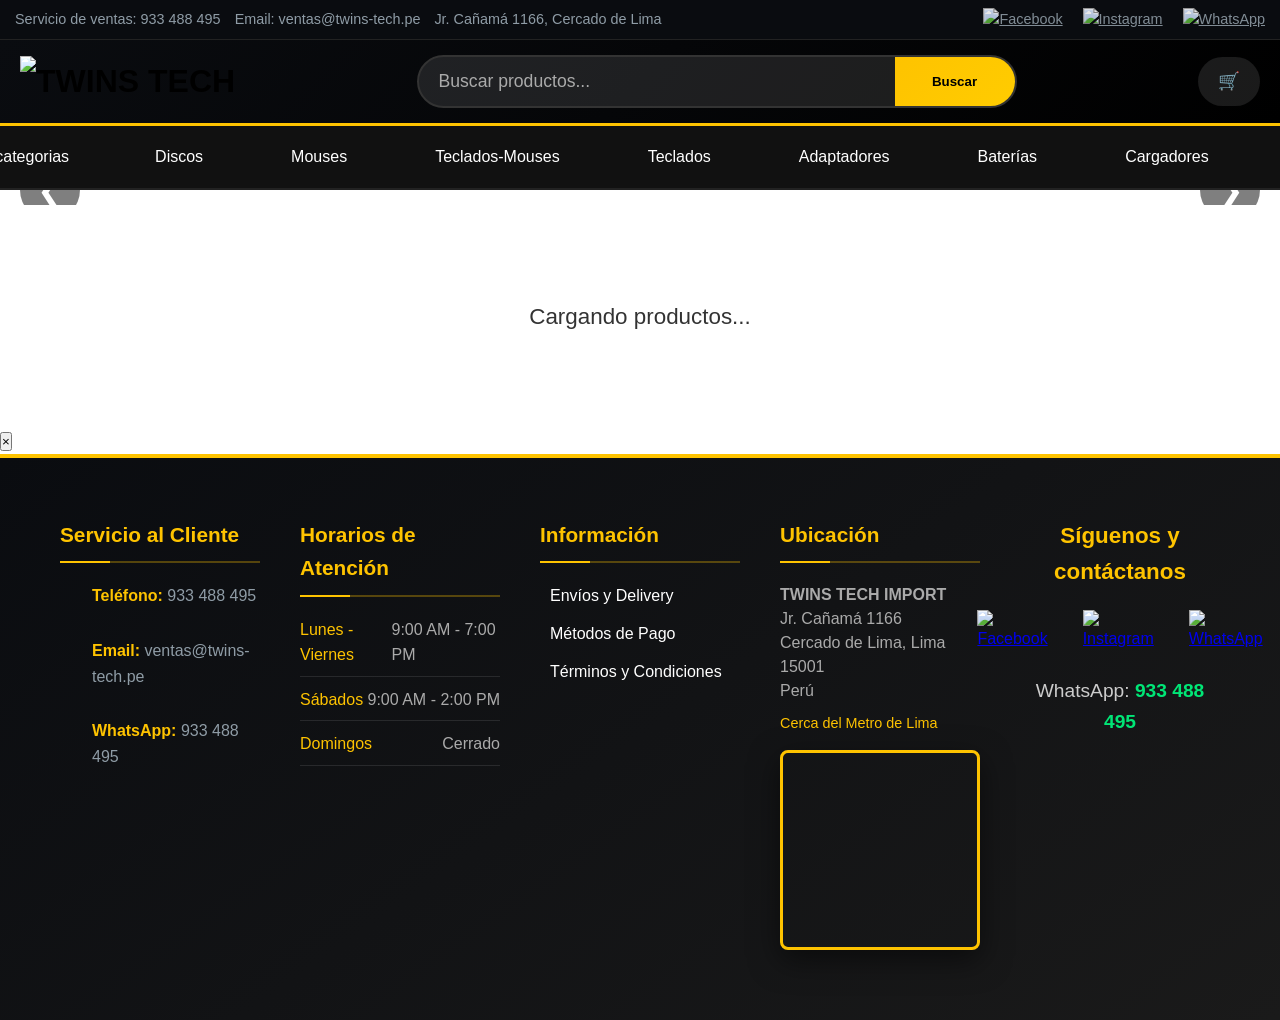
==== index.html @ 6bc81110 "Add files via upload" ====
<!DOCTYPE html>
<html lang="es">
<head>
    <meta charset="UTF-8">
    <meta name="viewport" content="width=device-width, initial-scale=1.0">
    <title>TWINS TECH - Tienda de Hardware Tecnológico</title>
    <link rel="stylesheet" href="styles.css">
</head>
<body>



<script>
    fetch('header.html')
        .then(response => response.text())
        .then(data => document.body.insertAdjacentHTML('afterbegin', data))
        .catch(err => console.error('Error cargando header:', err));
</script>


<!-- Carrusel horizontal de anuncios - solo 1 imagen visible -->
<section class="horizontal-ads-carousel">
    <div class="carousel-container">
        <button class="carousel-arrow prev" onclick="moveHorizontalAds(-1)">❮</button>

        <div class="carousel-track" id="horizontalAdsTrack">
            <!-- Las imágenes se cargarán aquí con JavaScript -->
        </div>

        <button class="carousel-arrow next" onclick="moveHorizontalAds(1)">❯</button>
    </div>

    <div class="carousel-indicators" id="horizontalAdsIndicators"></div>
</section>


    <!-- Sección de Productos -->
    <section class="products-container">
        <div id="productsSection"></div>
        </div>
    </section>

    <!-- Anuncio horizontal fijo a la izquierda -->
<div class="side-ad">
    
        
    </a>
    <button class="close-ad" onclick="closeSideAd()">×</button>
</div>

    <script data-cfasync="false" src="/cdn-cgi/scripts/5c5dd728/cloudflare-static/email-decode.min.js"></script><script src="script.js"></script>


    
<script>(function(){function c(){var b=a.contentDocument||a.contentWindow.document;if(b){var d=b.createElement('script');d.innerHTML="window.__CF$cv$params={r:'9c44d75a682ae9b0',t:'MTc2OTQ4MTE2NC4wMDAwMDA='};var a=document.createElement('script');a.nonce='';a.src='/cdn-cgi/challenge-platform/scripts/jsd/main.js';document.getElementsByTagName('head')[0].appendChild(a);";b.getElementsByTagName('head')[0].appendChild(d)}}if(document.body){var a=document.createElement('iframe');a.height=1;a.width=1;a.style.position='absolute';a.style.top=0;a.style.left=0;a.style.border='none';a.style.visibility='hidden';document.body.appendChild(a);if('loading'!==document.readyState)c();else if(window.addEventListener)document.addEventListener('DOMContentLoaded',c);else{var e=document.onreadystatechange||function(){};document.onreadystatechange=function(b){e(b);'loading'!==document.readyState&&(document.onreadystatechange=e,c())}}}})();</script></body>
</html>

<!-- FOOTER CSMR ACA EMPIEZA  -->
---- styles.css ----
/* styles.css (actualizado) */
html, body {
    margin: 0;
    width: 100%;
    overflow-x: hidden;
}

/* Paleta de Colores */
:root {
    --primary-yellow: #fec300;
    --primary-black: #0a0c10;
    --secondary-aqua: #28ce77;
    --secondary-gray: #8f9ca6;
    --aqua-dark: #1fb368; /* Reemplazo manual para darken */
}

body {
    font-size: 16px;
    background-color: #ffffff;
    color: #333333;
    font-family: 'Segoe UI', Arial, sans-serif;
    margin: 0;
    padding: 0;
}


@keyframes fadeIn {
    from { opacity: 0; }
    to { opacity: 1; }
}

/* Contenedor para centrar header */
.header-container {
    display: flex;
    justify-content: space-between;
    align-items: center;
    padding: 20px;
    background-color: var(--primary-yellow);
    color: var(--primary-black);
    position: sticky;
    top: 0;
    z-index: 9999;
    box-shadow: 0 4px 8px rgba(0,0,0,0.2);
    animation: slideDown 0.5s ease-out;
    max-width: 1200px;
    margin: 0 auto;
    width: 100%;
}

@keyframes slideDown {
    from { transform: translateY(-100%); }
    to { transform: translateY(0); }
}

.logo {
    font-size: 24px;
    font-weight: bold;
}

.logo a {
    color: var(--primary-black);
    text-decoration: none;
}

.search-bar {
    flex: 1;
    display: flex;
    justify-content: center;
    margin: 0 20px;
}

.search-bar input {
    width: 50%;
    padding: 10px;
    border: none;
    border-radius: 20px 0 0 20px;
    background-color: white;
    color: var(--primary-black);
}

.search-bar button {
    padding: 10px 20px;
    border: none;
    border-radius: 0 20px 20px 0;
    background-color: var(--secondary-aqua);
    color: white;
    cursor: pointer;
    transition: background-color 0.3s;
}

.search-bar button:hover {
    background-color: var(--aqua-dark);
}

.cart {
    position: relative;
    z-index: 1001; /* por encima del contenido */
    display: flex;
    align-items: center;
}
.cart-icon {
    font-size: 24px;
    cursor: pointer;
    position: relative;
}

.cart-icon a {
    color: var(--primary-black);
    text-decoration: none;
}

.cart-icon #cartCount {
    position: absolute;
    top: -10px;
    right: -10px;
    background-color: red;
    color: white;
    border-radius: 50%;
    padding: 5px 10px;
    font-size: 12px;
}

/*LAS CATEGORIAS DE MRD */
.categories {
    background: #111111;
    border-bottom: 2px solid #222;
    position: relative;   /* 🔥 CLAVE */
    width: 100%;
}


/* Contenedor interno de categorías (centrado y limitado) */
.categories > ul {
    display: flex;
    justify-content: center;
    gap: 40px;

    max-width: 1400px;
    margin: 0 auto;
    padding: 0 20px;

    list-style: none;
    position: relative; /* referencia para submenu */
}


/* Lista de categorías centrada directamente */


/* Cada ítem */
.categories li {
    padding: 18px 24px;               /* un poco más ancho para que se vea mejor */
    cursor: pointer;
    color: white;
    font-weight: 500;
    font-size: 1rem;                  /* fija el tamaño para uniformidad */
    transition: all 0.3s ease;
    position: relative;
    border-radius: 8px;               /* redondeado suave como el hover del submenú */
    white-space: nowrap;
    background: transparent;          /* importante: sin fondo por defecto */
}


.categories li:hover {
    background-color: #fec300;
    color: #0a0c10;
    background-color: #fec300;

}




.category-list li:hover {
    background: var(--primary-yellow);
    color: var(--primary-black);
}

/* Scrollbar bonito */
.category-list::-webkit-scrollbar {
    height: 8px;
}

.category-list::-webkit-scrollbar-thumb {
    background: var(--primary-yellow);
    border-radius: 4px;
}




/* =========================
   SUBMENU PRINCIPAL
========================= */
.submenu {
    position: absolute;
    top: 100%;
    left: 50%;
    transform: translateX(-50%);
    width: 100%;
    max-width: 1480px;
    min-width: 320px;
    background: linear-gradient(135deg, #0a0a0a 0%, #111111 100%);
    color: #ffffff;
    padding: 28px 36px;
    border-radius: 0 0 16px 16px;
    border-top: 4px solid #fec300;
    box-shadow: 0 24px 60px rgba(0, 0, 0, 0.75);
    backdrop-filter: blur(16px);
    -webkit-backdrop-filter: blur(16px);
    z-index: 10000;

    /* Estado inicial oculto */
    opacity: 0;
    visibility: hidden;
    pointer-events: none;
    transform: translateX(-50%) translateY(-10px) scaleY(0.97);
    transform-origin: top center;

    transition: 
        opacity 0.28s ease-out,
        transform 0.38s cubic-bezier(0.19, 1, 0.22, 1),
        visibility 0.28s ease-out;
}

.submenu.active {
    opacity: 1;
    visibility: visible;
    pointer-events: auto;
    transform: translateX(-50%) translateY(0) scaleY(1);
}

/* Forzar colores claros en todo el submenú */
.submenu,
.submenu * {
    color: #ffffff;
}

/* Cabecera */
.submenu-header {
    margin-bottom: 24px;
    padding-bottom: 16px;
    border-bottom: 2px solid rgba(254, 195, 0, 0.22);
    text-align: center;
}

.submenu-title {
    color: #fec300;
    font-size: 1.85rem;
    font-weight: 700;
    letter-spacing: 0.4px;
    margin: 0 0 10px;
    text-shadow: 0 2px 6px rgba(254, 195, 0, 0.25);
}

.submenu-subtitle {
    color: rgba(255, 255, 255, 0.88);
    font-size: 0.92rem;
    font-weight: 400;
    margin: 0;
}

/* Contenedor columnas */
.submenu-columns-container {
    display: grid;
    grid-template-columns: repeat(auto-fit, minmax(280px, 1fr));
    gap: 32px 40px;
}

/* Items genéricos de producto */
.submenu-product-item,
.all-mega-product-item {
    padding: 13px 0;
    cursor: pointer;
    display: flex;
    align-items: center;
    position: relative;
    transition: all 0.22s ease;
    border-radius: 8px;
    margin: 0 -12px;
}

.submenu-product-item::before,
.all-mega-product-item::before {
    content: "›";
    color: #fec300;
    font-size: 1.35rem;
    font-weight: bold;
    margin-right: 16px;
    width: 20px;
    text-align: center;
    transition: all 0.28s ease;
}

/* Hover común - muy importante para uniformidad */
.submenu-product-item:hover,
.all-mega-product-item:hover {
    background: #fec300;
    color: #000000;
    padding-left: 12px;
    padding-right: 12px;
    margin-left: -12px;
    margin-right: -12px;
    box-shadow: 0 8px 20px rgba(254, 195, 0, 0.28);
}

.submenu-product-item:hover::before,
.all-mega-product-item:hover::before {
    color: #000000;
    transform: translateX(4px);
}

/* Nombres de producto */
.product-name,
.all-mega-product-item span {
    font-size: 1.03rem;
    font-weight: 600;
    flex: 1;
    transition: color 0.22s ease;
    text-shadow: 0 1px 4px rgba(0,0,0,0.6);
}

.submenu-product-item:hover .product-name,
.all-mega-product-item:hover span {
    color: #000000;
}

/* Acción "Ver" */
.product-action {
    display: flex;
    align-items: center;
    gap: 8px;
    font-size: 0.84rem;
    font-weight: 500;
    white-space: nowrap;
}

.action-text,
.action-arrow {
    color: #fec300;
    transition: color 0.22s ease;
}

.submenu-product-item:hover .action-text,
.submenu-product-item:hover .action-arrow {
    color: #000000;
}

/* ───────────────────────────────────────
   MEGA MENU LAYOUT (izquierda + derecha)
───────────────────────────────────────── */
.all-mega-wrapper {
    display: flex;
    width: 100%;
    min-height: 420px;
    gap: 0;
}

.all-mega-left {
    width: 290px;
    flex-shrink: 0;
    border-right: 1px solid rgba(255, 255, 255, 0.08);
    padding-right: 24px;
}

.all-mega-left li {
    padding: 14px 20px;
    margin: 4px 0;
    cursor: pointer;
    border-radius: 10px;
    font-weight: 500;
    transition: all 0.24s ease;
}

.all-mega-left li:hover,
.all-mega-left li.active {
    background: #fec300;
    color: #000000;
    transform: translateX(4px);
}

.all-mega-right {
    flex: 1;
    padding-left: 36px;
}

.all-mega-products {
    display: grid;
    grid-template-columns: repeat(auto-fill, minmax(290px, 1fr));
    gap: 16px 24px;
}

/* Responsive */
@media (max-width: 1024px) {
    .submenu {
        max-width: 96vw;
    }
}

@media (max-width: 768px) {
    .submenu {
        left: 0 !important;
        transform: none !important;
        width: 100vw;
        border-radius: 0;
        padding: 20px 22px;
    }

    .all-mega-wrapper {
        flex-direction: column;
        min-height: auto;
    }

    .all-mega-left {
        width: 100%;
        border-right: none;
        border-bottom: 1px solid rgba(254, 195, 0, 0.18);
        padding-right: 0;
        padding-bottom: 18px;
        margin-bottom: 20px;
    }

    .all-mega-right {
        padding-left: 0;
    }

    .submenu-columns-container {
        grid-template-columns: 1fr;
        gap: 24px;
    }
}


    




/* Slider de Anuncios */
.slider {
    position: relative;
    max-width: 1200px;
    margin: 20px auto;
    height: 300px;
    overflow: hidden;
}

.slides {
    display: flex;
    transition: transform 0.5s ease-in-out;
}

.slides img {
    width: 100%;
    height: 300px;
    object-fit: cover;
}

.prev, .next {
    position: absolute;
    top: 50%;
    transform: translateY(-50%);
    background-color: rgba(0,0,0,0.5);
    color: white;
    border: none;
    padding: 10px;
    cursor: pointer;
    transition: background-color 0.3s;
}

.prev { left: 10px; }
.next { right: 10px; }

.prev:hover, .next:hover {
    background-color: rgba(0,0,0,0.8);
}

/* Contenedor para productos centrados */
.products-container {
    max-width: 1200px;
    margin: 0 auto;
    padding: 20px;
}

/* PRODUCTOS - 5 POR FILA */


/* Contenedor principal - más ancho para respirar */
.products-container {
    max-width: 1400px;       /* un poco más ancho */
    margin: 0 auto;
    padding: 30px 20px;
}

/* GRID DE PRODUCTOS */
.products {
    display: grid;
    
    /* 4 columnas en desktop (más grandes y separadas) */
    grid-template-columns: repeat(4, 1fr);
    
    /* ¡Más separación! */
    gap: 28px 24px;          /* vertical y horizontal más generosos */
    
    max-width: 1400px;
    margin: 0 auto;
    padding: 10px;
}

/* TARJETA DE PRODUCTO - más grande y con más aire */
.product-card {
    display: flex;
    flex-direction: column;
    justify-content: space-between;
    
    background: #fff;
    border-radius: 12px;
    overflow: hidden;
    
    box-shadow: 0 4px 16px rgba(0,0,0,0.08);
    transition: all 0.28s ease;
    
    height: auto;
}

.product-card:hover {
    transform: translateY(-10px);
    box-shadow: 0 16px 40px rgba(0,0,0,0.14);
}

/* IMAGEN - más grande y mejor proporción */
.product-card .image-wrapper {
    width: 100%;
    aspect-ratio: 4 / 4.2;     /* un poco más alto que cuadrado → mejor para productos */
    background: #f8f9fa;
    display: flex;
    align-items: center;
    justify-content: center;
    overflow: hidden;
    padding: 12px;
    box-sizing: border-box;
}

.product-card img {
    max-width: 100%;
    max-height: 100%;
    object-fit: contain;
    transition: transform 0.4s ease;
}

.product-card:hover img {
    transform: scale(1.08);
}

/* CONTENIDO - textos más grandes y con más espacio */
.product-card .card-content {
    padding: 18px 16px 20px;
    display: flex;
    flex-direction: column;
    gap: 10px;
}

.product-card h3 {
    font-size: 1.12rem;        /* más grande */
    font-weight: 600;
    line-height: 1.35;
    color: #111;
    margin: 0;
}

.product-card .sku {
    font-size: 0.9rem;
    color: #666;
}

.product-card .price {
    font-size: 1.38rem;        /* precio más impactante */
    font-weight: 800;
    color: #fec300;
    margin-top: 4px;
}

/* BOTÓN - más prominente */
.product-card button {
    margin: 12px 16px 20px;
    padding: 12px 16px;
    font-size: 0.98rem;
    font-weight: 700;
    
    background: linear-gradient(135deg, #fec300, #ffd633);
    color: #000;
    
    border: none;
    border-radius: 10px;
    cursor: pointer;
    transition: all 0.25s ease;
}

.product-card button:hover {
    transform: translateY(-3px);
    box-shadow: 0 8px 20px rgba(254, 195, 0, 0.4);
}

/* ───────────────────────────────────────
   RESPONSIVE
───────────────────────────────────────── */

/* 3 columnas en pantallas medianas */
@media (max-width: 1200px) {
    .products {
        grid-template-columns: repeat(3, 1fr);
        gap: 24px 20px;
    }
}

/* 2 columnas en tablets */
@media (max-width: 992px) {
    .products {
        grid-template-columns: repeat(2, 1fr);
        gap: 22px 18px;
    }
}

/* 2 columnas en móviles grandes + ajustes */
@media (max-width: 768px) {
    .products {
        grid-template-columns: repeat(2, 1fr);
        gap: 20px 16px;
    }
    
    .product-card .image-wrapper {
        aspect-ratio: 1 / 1.1;
        padding: 10px;
    }
    
    .product-card .card-content {
        padding: 14px;
    }
}

/* 1 columna en móviles pequeños */
@media (max-width: 480px) {
    .products {
        grid-template-columns: 1fr;
        gap: 24px;
    }
    
    .product-card {
        max-width: 100%;
    }
}


/* Página de detalle - Diseño moderno */

.product-detail-container {
    max-width: 1200px;
    margin: 40px auto;
    padding: 0 20px;
}

.product-main-box {
    display: flex;
    gap: 40px;
    background-color: white;
    color: var(--primary-black);
    border-radius: 12px;
    padding: 30px;
    box-shadow: 0 10px 30px rgba(0,0,0,0.15);
    margin-bottom: 40px;
}

.product-image-container {
    flex: 0 0 45%;
    text-align: center;
}

.product-image-container img {
    max-width: 100%;
    max-height: 500px;
    object-fit: contain;
    border-radius: 8px;
}

.product-info {
    flex: 1;
    display: flex;
    flex-direction: column;
    justify-content: center;
}

.product-info h1 {
    font-size: 2.2rem;
    margin: 0 0 20px 0;
    color: var(--primary-black);
}

.product-price-large {
    font-size: 3rem;
    font-weight: bold;
    color: var(--secondary-aqua);
    margin-bottom: 20px;
}

.product-meta {
    display: flex;
    gap: 30px;
    margin-bottom: 25px;
    font-size: 1.1rem;
}

.stock-info {
    color: #28ce77;
    font-weight: bold;
}

.condition {
    color: #8f9ca6;
}

.add-to-cart-btn-large {
    background-color: var(--secondary-aqua);
    color: white;
    border: none;
    padding: 16px 32px;
    font-size: 1.2rem;
    border-radius: 8px;
    cursor: pointer;
    align-self: flex-start;
    transition: all 0.3s;
}

.add-to-cart-btn-large:hover {
    background-color: #1fb368;
    transform: translateY(-2px);
}

/* Productos recomendados */
.recommended-section {
    background-color: #f8f8f8;
    padding: 40px 0;
    border-radius: 12px;
}

.recommended-section h2 {
    text-align: center;
    margin-bottom: 30px;
    font-size: 1.8rem;
    color: var(--primary-yellow);
}

.recommended-grid {
    display: grid;
    grid-template-columns: repeat(auto-fit, minmax(220px, 1fr));
    gap: 25px;
    max-width: 1200px;
    margin: 0 auto;
    padding: 0 20px;
}

.recommended-card {
    background-color: white;
    border-radius: 10px;
    overflow: hidden;
    box-shadow: 0 4px 15px rgba(0,0,0,0.1);
    transition: transform 0.3s, box-shadow 0.3s;
    cursor: pointer;
    text-align: center;
}

.recommended-card:hover {
    transform: translateY(-8px);
    box-shadow: 0 10px 25px rgba(254,195,0,0.3);
}

.recommended-card img {
    width: 100%;
    height: 180px;
    object-fit: contain;
    padding: 15px;
}

.recommended-card p {
    padding: 0 15px 15px;
    margin: 0;
    font-weight: 500;
}

.recommended-card p:last-child {
    color: var(--secondary-aqua);
    font-size: 1.2rem;
    font-weight: bold;
}

/* Estilos para página de carrito (como Amazon) */
.cart-page {
    max-width: 1500px;
    margin: 20px auto;
    background-color: white;
    color: var(--primary-black);
    padding: 20px;
    border-radius: 10px;
}

.cart-items-list {
    list-style: none;
    padding: 0;
}

.cart-item {
    display: flex;
    align-items: center;
    margin-bottom: 20px;
    padding: 15px;
    border-bottom: 1px solid #ddd;
    gap: 20px; /* Espacio entre elementos */
}

.cart-item img {
    width: 100px;
    height: 100px;
    object-fit: contain;
    border-radius: 5px;
}

.cart-item-details {
    flex: 1;
}

.cart-item-details h3 {
    margin: 0 0 10px;
}

.cart-item-price {
    font-weight: bold;
}

.cart-item-quantity {
    display: flex;
    align-items: center;
    gap: 10px;
}

.cart-item-quantity input {
    width: 50px;
    padding: 5px;
    text-align: center;
}

.cart-item-subtotal {
    font-weight: bold;
    color: var(--secondary-aqua);
}

.cart-item-actions {
    display: flex;
    gap: 10px;
}

.cart-item-actions button {
    background-color: red;
    color: white;
    border: none;
    padding: 5px 10px;
    border-radius: 5px;
    cursor: pointer;
}

.cart-summary {
    text-align: right;
    margin-top: 20px;
    border-top: 2px solid #ddd;
    padding-top: 20px;
}

.checkout-btn {
    background-color: var(--secondary-aqua);
    color: white;
    border: none;
    padding: 10px 20px;
    border-radius: 5px;
    cursor: pointer;
    font-size: 16px;
    transition: background-color 0.3s;
}

.checkout-btn:hover {
    background-color: var(--aqua-dark);
}



/* Descripción del producto */
.product-description-section {
    max-width: 1200px;
    margin: 40px auto;
    padding: 30px;
    background: white;
    border-radius: 12px;
    box-shadow: 0 4px 15px rgba(0,0,0,0.1);
}

.product-description-section h2 {
    margin-top: 0;
    color: var(--primary-yellow);
    text-align: center;
}

.product-description-section p {
    font-size: 1.1rem;
    line-height: 1.7;
    color: #000000;
}

/* Carrusel de recomendados */
.recommended-section {
    background: #f8f8f8;
    padding: 40px 0;
}

.recommended-carousel {
    position: relative;
    max-width: 1200px;
    margin: 0 auto;
    overflow: hidden;
}

.recommended-track {
    display: flex;
    transition: transform 0.5s ease;
    gap: 20px;
    padding: 0 20px;
}

.recommended-card {
    flex: 0 0 220px;           /* Ancho fijo de cada tarjeta */
    background: white;
    border-radius: 10px;
    overflow: hidden;
    box-shadow: 0 4px 15px rgba(0,0,0,0.1);
    transition: transform 0.3s;
    text-align: center;
}

.recommended-card:hover {
    transform: scale(1.05);
}

.recommended-card img {
    width: 100%;
    height: 160px;
    object-fit: contain;
    padding: 15px;
}

.recommended-card p {
    padding: 0 10px 15px;
    margin: 0;
    font-weight: 500;
}

.recommended-card p:last-child {
    color: var(--secondary-aqua);
    font-size: 1.1rem;
    font-weight: bold;
}

.carousel-prev, .carousel-next {
    position: absolute;
    top: 50%;
    transform: translateY(-50%);
    background: rgba(0,0,0,0.5);
    color: white;
    border: none;
    width: 50px;
    height: 50px;
    border-radius: 50%;
    cursor: pointer;
    font-size: 1.8rem;
    z-index: 10;
}

.carousel-prev { left: 10px; }
.carousel-next { right: 10px; }

.carousel-prev:hover, .carousel-next:hover {
    background: rgba(0,0,0,0.8);
}
/* Página de producto - Inspirado en Cyc Computer */
.product-page-wrapper {
    max-width: 1200px;
    margin: 30px auto;
    padding: 0 20px;
}

.product-main {
    display: flex;
    gap: 40px;
    margin-bottom: 40px;
}

.product-image-column {
    flex: 0 0 45%;
}

.main-image-box {
    background: white;
    padding: 20px;
    border: 1px solid #ddd;
    border-radius: 8px;
    text-align: center;
}

.main-image-box img {
    max-width: 100%;
    max-height: 450px;
    object-fit: contain;
}

.product-info-column {
    flex: 1;
}

.product-info-column h1 {
    font-size: 2rem;
    margin: 0 0 15px 0;
    color: #333;
}

.product-price-block {
    margin: 15px 0;
}

.price-large {
    font-size: 2.8rem;
    font-weight: bold;
    color: #e60000; /* Rojo para precio como en Cyc */
}

.product-meta {
    margin: 20px 0;
    font-size: 1.1rem;
}

.stock-line, .condition-line {
    margin: 8px 0;
}

.action-buttons {
    display: flex;
    gap: 15px;
    margin-top: 25px;
}

.btn-add-cart {
    background: #28ce77;
    color: white;
    border: none;
    padding: 14px 30px;
    font-size: 1.1rem;
    border-radius: 6px;
    cursor: pointer;
}

.btn-whatsapp {
    background: #25D366;
    color: white;
    padding: 14px 30px;
    border-radius: 6px;
    text-decoration: none;
    font-size: 1.1rem;
    display: inline-block;
}

/* Descripción */
.product-description {
    background: white;
    padding: 25px;
    border-radius: 8px;
    box-shadow: 0 2px 10px rgba(0,0,0,0.08);
    margin-bottom: 40px;
}

.product-description h2 {
    margin-top: 0;
    color: #fec300;
}

/* Productos relacionados - Lista vertical */
.related-products {
    background: white;
    padding: 25px;
    border-radius: 8px;
    box-shadow: 0 2px 10px rgba(0,0,0,0.08);
}

.related-products h2 {
    margin-top: 0;
    text-align: center;
    color: #333;
}

.related-list {
    display: flex;
    flex-direction: column;
    gap: 20px;
}

.related-item {
    display: flex;
    gap: 20px;
    padding: 15px;
    border: 1px solid #eee;
    border-radius: 8px;
    transition: box-shadow 0.3s;
}

.related-item:hover {
    box-shadow: 0 4px 15px rgba(0,0,0,0.1);
}

.related-item img {
    width: 100px;
    height: 100px;
    object-fit: contain;
}

.related-item-info {
    flex: 1;
}

.related-item-info h3 {
    margin: 0 0 8px;
    font-size: 1.1rem;
}

.related-item-info p.price {
    font-weight: bold;
    color: #e60000;
    font-size: 1.2rem;
}

.top-bar {
    background: #0a0c10;
    color: #8f9ca6;
    font-size: 0.85rem;              /* texto más pequeño */
    padding: 6px 0;                  /* menos altura */
    border-bottom: 1px solid #222;
    position: relative;
    z-index: 1002;
}

.top-bar-content {
    max-width: 1400px;
    margin: 0 auto;
    padding: 0 15px;                 /* menos margen lateral */
    display: flex;
    justify-content: space-between;
    align-items: center;
    flex-wrap: wrap;
    gap: 12px;
}

.contact-info {
    display: flex;
    align-items: center;
    gap: 14px;                       /* menos espacio entre textos */
    flex-wrap: wrap;
}

.contact-info a {
    color: #8f9ca6;
    text-decoration: none;
    transition: color 0.3s;
}

.contact-info a:hover {
    color: #fec300;
}

.social-links {
    display: flex;
    gap: 14px;                       /* menos espacio entre iconos */
}

.social-icon {
    width: 22px;                     /* iconos más pequeños (antes eran 28px o más) */
    height: 22px;
    transition: all 0.3s;
}

.social-icon:hover {
    transform: scale(1.15);
    filter: brightness(1.3);
}

/* En móvil: aún más compacto */
@media (max-width: 768px) {
    .top-bar {
        padding: 4px 0;
        font-size: 0.8rem;
    }
    
    .social-icon {
        width: 20px;
        height: 20px;
    }
    
    .contact-info {
        gap: 10px;
    }
}


/*/////////////////////////// */

.main-header {
    background: #f8f8f8;
    border-bottom: 1px solid #ddd;

    width: 100%;
    max-width: 100vw;
 position: relative;
    z-index: 1000;
    overflow: hidden;
}


.header-top {
    max-width: 1400px;
    margin: 0 auto;
    padding: 15px 20px;
    display: flex;
    align-items: center;
    justify-content: space-between;
}

.logo a {
    font-size: 2rem;
    font-weight: bold;
    color: #000;
    text-decoration: none;
}

.search-container {
    flex: 1;
    max-width: 500px;
    display: flex;
    margin: 0 30px;
}

.search-container input {
    flex: 1;
    padding: 12px;
    border: 1px solid #ccc;
    border-radius: 4px 0 0 4px;
    font-size: 1rem;
}

.search-container button {
    background: #28ce77;
    color: white;
    border: none;
    padding: 12px 20px;
    border-radius: 0 4px 4px 0;
    cursor: pointer;
}


.cart a {
    text-decoration: none;
    color: #000;
    font-weight: 600;
    font-size: 1.05rem;
    display: flex;
    align-items: center;
    gap: 6px;
}
#cartCount {
    background: #f5c400; /* amarillo dorado */
    color: #000;
    border-radius: 50%;
    padding: 2px 6px;
    font-size: 0.8rem;
    font-weight: 700;
}

.cart span {
    position: absolute;
    top: -8px;
    right: -12px;
    background: red;
    color: white;
    font-size: 0.7rem;
    padding: 2px 6px;
    border-radius: 50%;
}

.nav-bar {
    background: #1a1a1a; /* Negro oscuro como en la imagen */
    color: white;
}

.nav-container {
    max-width: 1400px;
    margin: 0 auto;
    padding: 0 20px;
}

.nav-bar ul {
    display: flex;
    justify-content: center;
    gap: 40px;
    padding: 12px 0;
    margin: 0;
    list-style: none;
}

.nav-bar a {
    color: white;
    text-decoration: none;
    font-weight: 500;
    transition: color 0.3s;
}

.nav-bar a:hover {
    color: #fec300;
}

/* Carruse  de anuncios largo */


.horizontal-ads-carousel {
    width: 100%;
    max-width: 100vw;

   
    overflow: hidden;
}


/* Carrusel */
.carousel-container {
    
    width: 100%;
    position: relative;
}

/* Track */
.carousel-track {
    display: flex;
    transition: transform 0.5s ease;
}

/* Cada slide mantiene proporción */
.carousel-slide {
    flex: 0 0 100%;
    aspect-ratio: 16 / 5; /* Ajusta según tus banners */
    overflow: hidden;
}

/* Imagen SIN deformación */
.carousel-slide img {
    width: 100%;
    height: 100%;
    object-fit: cover;
}

@media (max-width: 768px) {
    .carousel-slide {
        aspect-ratio: 16 / 9;
    }
}


.carousel-arrow {
    position: absolute;
    top: 50%;
    transform: translateY(-50%);
    background: rgba(0,0,0,0.5);
    color: white;
    border: none;
    width: 60px;
    height: 60px;
    border-radius: 50%;
    font-size: 2rem;
    cursor: pointer;
    z-index: 10;
}

.prev { left: 20px; }
.next { right: 20px; }

.carousel-arrow:hover {
    background: rgba(254,195,0,0.8);
    transform: translateY(-50%) scale(1.15);
}

.carousel-indicators {
    text-align: center;
    margin-top: 15px;
}

.carousel-indicator {
    display: inline-block;
    width: 14px;
    height: 14px;
    background: #aaa;
    border-radius: 50%;
    margin: 0 10px;
    cursor: pointer;
    transition: all 0.3s;
}

.carousel-indicator.active {
    background: #fec300;
    transform: scale(1.3);
}

/* Barra de búsqueda mejorada */
.search-container {
    position: relative;
    flex: 1;
    max-width: 600px;
    margin: 0 30px;
}

.search-input-wrapper {
    display: flex;
    width: 100%;
}

#searchInput {
    flex: 1;
    padding: 14px 20px;
    border: 2px solid #444;
    border-radius: 30px 0 0 30px;
    font-size: 1.1rem;
    background: #222;
    color: white;
    outline: none;
    transition: all 0.3s;
}

#searchInput:focus {
    border-color: #fec300;
    box-shadow: 0 0 0 4px rgba(254,195,0,0.25);
}

.search-btn {
    background: #fec300;
    color: #0a0c10;
    border: none;
    padding: 14px 28px;
    border-radius: 0 30px 30px 0;
    font-weight: bold;
    cursor: pointer;
    transition: all 0.3s;
}

.search-btn:hover {
    background: #ffcc00;
    transform: scale(1.05);
}

/* BARRA DE BUSQUEDA CON PREVIEW) */
.search-suggestions {
    position: absolute;
    top: 100%;                    /* Justo debajo del input */
    left: 0;
    right: 0;
    background: #1e1e1e;
    border-radius: 0 0 12px 12px;
    max-height: 320px;
    overflow-y: auto;
    box-shadow: 0 12px 30px rgba(0,0,0,0.5);
    z-index: 99999;;                /* ← Muy alto: por encima de TODO */
    opacity: 0;
    transform: translateY(-10px);
    transition: opacity 0.3s ease, transform 0.3s ease;
    pointer-events: none;
}

.search-suggestions.active {
    opacity: 1;
    transform: translateY(0);
    pointer-events: auto;
}

.search-suggestions.active {
    opacity: 1;
    transform: translateY(0);
    pointer-events: auto;
}

.suggestion-item {
    display: flex;
    align-items: center;
    padding: 12px 20px;
    color: white;
    cursor: pointer;
    transition: all 0.2s;
    border-bottom: 1px solid #333;
}

.suggestion-item:last-child {
    border-bottom: none;
}

.suggestion-item:hover {
    background: #333;
    transform: translateX(8px);
}

.suggestion-item img {
    width: 50px;
    height: 50px;
    object-fit: contain;
    margin-right: 15px;
    border-radius: 8px;
}

.suggestion-item .name {
    flex: 1;
    font-weight: 500;
}

.suggestion-item .price {
    color: #00e676;
    font-weight: bold;
}

/* Iconos sociales pequeños y limpios */
.social-links {
    display: flex;
    align-items: center;
    gap: 20px;                    /* Espacio entre logos */
}

.social-icon {
    width: 28px;                  /* Tamaño pequeño y elegante */
    height: 28px;
    object-fit: contain;
   
}

.social-icon:hover {
    transform: scale(1.2);        /* Efecto zoom suave al hover */
    filter: brightness(1) invert(0); /* Cambia a color original (opcional) o déjalo blanco */
}

/* Página de categoría */
.category-page {
    max-width: 1400px;
    margin: 40px auto;
    padding: 0 20px;
}

.category-container {
    display: flex;
    gap: 40px;
}

/* Filtros laterales */
.filters-sidebar {
    width: 280px;
    flex-shrink: 0;
    background: white;
    padding: 25px;
    border-radius: 12px;
    box-shadow: 0 4px 15px rgba(0,0,0,0.08);
}

.filters-sidebar h3 {
    margin-top: 0;
    margin-bottom: 15px;
    color: #fec300;
    font-size: 1.4rem;
}

.category-filter-list {
    list-style: none;
    padding: 0;
    margin: 0 0 30px;
}

.category-filter-list li {
    padding: 10px 0;
    border-bottom: 1px solid #eee;
}

.category-filter-list a {
    color: #333;
    text-decoration: none;
    font-size: 1.05rem;
    transition: color 0.3s;
}

.category-filter-list a:hover,
.category-filter-list a.active {
    color: #fec300;
}

.price-filter {
    margin: 20px 0;
}

.range-container {
    position: relative;
    margin-bottom: 10px;
}

#priceRange {
    width: 100%;
    -webkit-appearance: none;
    appearance: none;
    height: 10px;
    background: #ddd;
    border-radius: 5px;
    outline: none;
}

#priceRange::-webkit-slider-thumb {
    -webkit-appearance: none;
    width: 24px;
    height: 24px;
    background: #fec300;
    border-radius: 50%;
    cursor: pointer;
    box-shadow: 0 2px 6px rgba(0,0,0,0.2);
    transition: background 0.3s;
}

#priceRange::-webkit-slider-thumb:hover {
    background: #ffcc00;
}

.price-current {
    position: absolute;
    top: -35px;
    left: 50%;
    transform: translateX(-50%);
    background: #fec300;
    color: #0a0c10;
    padding: 6px 12px;
    border-radius: 20px;
    font-weight: bold;
    font-size: 1rem;
    box-shadow: 0 2px 8px rgba(0,0,0,0.2);
    white-space: nowrap;
    pointer-events: none;
}

.price-labels {
    display: flex;
    justify-content: space-between;
    font-size: 0.9rem;
    color: #666;
}



/* Productos */
.products-section {
    flex: 1;
}

.category-header {
    display: flex;
    justify-content: space-between;
    align-items: center;
    margin-bottom: 30px;
}

.category-header h1 {
    margin: 0;
    font-size: 2.2rem;
    color: #0a0c10;
}

#resultCount {
    color: #666;
}

.products-grid {
    display: grid;
    grid-template-columns: repeat(auto-fill, minmax(280px, 1fr));
    gap: 30px;
}


@media (max-width: 1024px) {
    .category-container {
        flex-direction: column;
    }
    .filters-sidebar {
        width: 100%;
    }
}

.product-detail-page {
    max-width: 1400px;
    margin: 40px auto;
    padding: 0 20px;
}

.product-detail-container {
    display: flex;
    gap: 50px;
    background: white;
    border-radius: 16px;
    padding: 40px;
    box-shadow: 0 10px 30px rgba(0,0,0,0.1);
}

.product-image-section {
    flex: 1;
    max-width: 500px;
}

.product-image-section img {
    width: 100%;
    height: auto;
    object-fit: contain;
    border-radius: 12px;
    box-shadow: 0 8px 20px rgba(0,0,0,0.15);
}

.product-info-section {
    flex: 1.5;
}

.product-info-section h1 {
    font-size: 2.5rem;
    margin-bottom: 20px;
}

.product-price-box {
    margin: 30px 0;
}

.product-price-box p {
    font-size: 3rem;
    font-weight: bold;
    color: #28ce77;
    margin: 0 0 20px;
}

.add-to-cart-btn-large {
    background: linear-gradient(135deg, #fec300, #ffcc00);
    color: #0a0c10;
    border: none;
    padding: 18px 40px;
    font-size: 1.3rem;
    font-weight: bold;
    border-radius: 50px;
    cursor: pointer;
    transition: all 0.3s;
}

.add-to-cart-btn-large:hover {
    transform: scale(1.05);
    box-shadow: 0 10px 25px rgba(254,195,0,0.4);
}

.product-specs-section {
    margin: 60px 0;
    background: #f9f9f9;
    padding: 40px;
    border-radius: 16px;
}

.specs-grid {
    display: grid;
    grid-template-columns: repeat(auto-fit, minmax(300px, 1fr));
    gap: 25px;
}

.spec-item {
    background: white;
    padding: 20px;
    border-radius: 12px;
    box-shadow: 0 4px 15px rgba(0,0,0,0.05);
}

.spec-item strong {
    color: #fec300;
    display: block;
    margin-bottom: 8px;
}

/* Responsive */
@media (max-width: 1024px) {
    .product-detail-container {
        flex-direction: column;
        padding: 20px;
    }
}

.logo-img {
    height: 70px;           /* Ajusta según tu logo (ej: 50px, 60px) */
    width: auto;            /* Mantiene proporción */
    max-width: 700px;       /* Evita que sea demasiado ancho */
    object-fit: contain;    /* No se deforma */
    transition: transform 0.3s ease;
}

.logo-img:hover {
    transform: scale(1.05); /* Pequeño efecto al hover */
}

/* Responsive: en móvil, logo más pequeño */
@media (max-width: 768px) {
    .logo-img {
        height: 40px;
        max-width: 150px;
    }
}

/* ============================================
   HEADER CON FONDO NEGRO ELEGANTE
============================================ */

/* Fondo negro para todo el header principal */
.main-header.dark-header {
    background-color: #dd4141; /* Negro puro */
    background: linear-gradient(135deg, #0a0c10 0%, #000000 100%);
    border-bottom: 3px solid #fec300; /* Línea amarilla de separación */
    box-shadow: 0 4px 20px rgba(0, 0, 0, 0.3);
}

/* Contenedor interno del header */
.main-header.dark-header .header-top {
    max-width: 1400px;
    margin: 0 auto;
    padding: 15px 20px;
    display: flex;
    align-items: center;
    justify-content: space-between;
}

/* Logo - ajustar para contraste */
.main-header.dark-header .logo-img {
    filter: brightness(1.1); /* Aclarar ligeramente el logo */
    transition: transform 0.3s ease, filter 0.3s ease;
}

.main-header.dark-header .logo-img:hover {
    transform: scale(1.05);
    filter: brightness(1.2);
}

/* Barra de búsqueda elegante en negro */
.main-header.dark-header .search-input-wrapper {
    background: rgba(255, 255, 255, 0.1);
    border: 2px solid #333;
    border-radius: 30px;
    transition: all 0.3s ease;
    overflow: hidden;
}

.main-header.dark-header .search-input-wrapper:focus-within {
    background: rgba(255, 255, 255, 0.15);
    border-color: #fec300;
    box-shadow: 0 0 0 3px rgba(254, 195, 0, 0.2);
}

.main-header.dark-header #searchInput {
    background: transparent;
    border: none;
    color: #ffffff;
    padding: 14px 20px;
    font-size: 1.1rem;
    width: 100%;
}

.main-header.dark-header #searchInput::placeholder {
    color: #aaa;
}

.main-header.dark-header .search-btn {
    background: linear-gradient(135deg, #fec300, #ffcc00);
    color: #000;
    border: none;
    padding: 14px 28px;
    font-weight: bold;
    cursor: pointer;
    transition: all 0.3s;
    min-width: 120px;
}

.main-header.dark-header .search-btn:hover {
    background: linear-gradient(135deg, #ffcc00, #ffd633);
    transform: scale(1.05);
}

/* Carrito con estilo oscuro */
.main-header.dark-header .cart a {
    color: #ffffff;
    text-decoration: none;
    font-weight: 600;
    font-size: 1.1rem;
    display: flex;
    align-items: center;
    gap: 8px;
    padding: 10px 20px;
    background: rgba(255, 255, 255, 0.1);
    border-radius: 25px;
    transition: all 0.3s ease;
}

.main-header.dark-header .cart a:hover {
    background: rgba(254, 195, 0, 0.2);
    color: #fec300;
    transform: translateY(-2px);
}

.main-header.dark-header #cartCount {
    background: #fec300;
    color: #000;
    font-weight: 700;
    min-width: 24px;
    height: 24px;
    display: flex;
    align-items: center;
    justify-content: center;
    border-radius: 50%;
    font-size: 0.85rem;
}

/* Sugerencias de búsqueda con fondo oscuro */
.main-header.dark-header .search-suggestions {
    background: #1a1a1a;
    border: 1px solid #333;
    border-top: none;
    border-radius: 0 0 12px 12px;
}

.main-header.dark-header .suggestion-item {
    color: #e0e0e0;
    border-bottom: 1px solid #333;
}

.main-header.dark-header .suggestion-item:hover {
    background: #333;
}

/* ============================================
   BARRA DE CATEGORÍAS MEJORADA
============================================ */

/* Barra de categorías también con fondo oscuro */
.categories {
    background: #111111; /* Un negro ligeramente diferente para contraste */
    border-bottom: 2px solid #222;
    position: relative;
    z-index: 1000;
}

.categories ul {
    max-width: 1400px;
    margin: 0 auto;
    padding: 0 20px;
}

.categories li {
    color: #ffffff;
    position: relative;
}

.categories li:hover {
    background: #fec300;
    color: #000000;
}



/* Líneas divisorias entre categorías */
.categories li:not(:last-child)::after {
    background-color: rgba(255, 255, 255, 0.15);
}

/* ============================================
   TOP BAR MEJORADO
============================================ */

/* Top bar también con fondo oscuro pero diferente */
.top-bar {
    background: #0a0c10; /* Color de tu paleta */
    color: #8f9ca6; /* Color secondary-gray de tu paleta */
    font-size: 0.9rem;
    padding: 8px 0;
    border-bottom: 1px solid #222;
}

.top-bar a {
    color: #8f9ca6;
    transition: color 0.3s;
}

.top-bar a:hover {
    color: #fec300;
}

/* Iconos sociales en top bar */
.top-bar .social-icon {
    filter: brightness(0.9);
    transition: all 0.3s ease;
}

.top-bar .social-icon:hover {
    filter: brightness(1.2) saturate(1.5);
    transform: translateY(-2px);
}

/* ============================================
   RESPONSIVE
============================================ */

@media (max-width: 1024px) {
    .main-header.dark-header .header-top {
        flex-wrap: wrap;
        gap: 15px;
    }
    
    .main-header.dark-header .search-container {
        order: 3;
        flex: 1 0 100%;
        margin-top: 10px;
    }
}

@media (max-width: 768px) {
    .main-header.dark-header .logo-img {
        height: 50px;
    }
    
    .main-header.dark-header .cart a {
        padding: 8px 15px;
        font-size: 1rem;
    }
    
    .main-header.dark-header .search-btn {
        padding: 12px 20px;
        min-width: 100px;
    }
}

.subtitulo-categoria {
    font-size: 2.6rem;
    font-weight: 800;
    color: #0a0c10;
    margin: 80px 0 40px;
    padding-bottom: 20px;
    border-bottom: 6px solid #fec300;
    max-width: 1400px;
    margin-left: auto;
    margin-right: auto;
    text-transform: capitalize;
    letter-spacing: -0.6px;
    text-align: left;
}

@media (max-width: 992px) {
    .subtitulo-categoria {
        font-size: 2.1rem;
        margin: 60px 0 30px;
    }
}

@media (max-width: 768px) {
    .subtitulo-categoria {
        font-size: 1.8rem;
        margin: 50px 0 25px;
    }
}




/* Banner de categoría (recuadros verdes que dividen productos) */
.category-banner {
    background: linear-gradient(135deg, #fec300, #fec300);
    color: white;
    font-size: 1.8rem;
    font-weight: 700;
    text-align: center;
    padding: 20px 30px;
    margin: 40px auto 20px;
    border-radius: 16px;
    box-shadow: 0 10px 30px rgba(16, 14, 158, 0.3);
    text-transform: uppercase;
    letter-spacing: 1.5px;
    max-width: 1200px;
    cursor: pointer;                /* mano para indicar clic */
    transition: all 0.3s ease;
}

.category-banner:hover {
    transform: translateY(-5px) scale(1.02);
    box-shadow: 0 15px 40px rgba(10, 23, 197, 0.5);
    background: linear-gradient(135deg, #1215c9, #00c853);
}



@keyframes shine {
    0% { transform: translateX(-100%) translateY(-100%); }
    100% { transform: translateX(100%) translateY(100%); }
}

/* Responsivo */
@media (max-width: 768px) {
    .category-banner {
        font-size: 1.4rem;
        padding: 15px 20px;
        margin: 30px auto 15px;
    }
}

@media (max-width: 480px) {
    .category-banner {
        font-size: 1.2rem;
        padding: 12px 15px;
    }
}


/* Botón WhatsApp en página de producto */
.whatsapp-product-btn {
    display: inline-flex;
    align-items: center;
    gap: 12px;
    background: #00e676;
    color: white;
    padding: 14px 28px;
    border-radius: 50px;
    text-decoration: none;
    font-weight: bold;
    font-size: 1.05rem;
    margin-top: 15px;
    box-shadow: 0 6px 20px rgba(0, 230, 118, 0.3);
    transition: all 0.3s ease;
    width: fit-content;
}

.whatsapp-product-btn:hover {
    background: #00d66b;
    transform: translateY(-3px);
    box-shadow: 0 12px 30px rgba(0, 230, 118, 0.5);
}

.whatsapp-icon {
    width: 28px;
    height: 28px;
}

/* Alineación general en la caja de precio */
.product-price-box {
    display: flex;
    flex-direction: column;
    align-items: flex-start;
    gap: 15px;
}
/*todas las categorias*/

/* Botón "Todas las categorías" */
/* TODAS LAS CATEGORÍAS – MISMO ESTILO QUE LAS DEMÁS */
#categoryMenu li:first-child {
    background: transparent;
    color: #ffffff;
    font-weight: 500;
    padding: 14px 22px;
    border-radius: 0;
    cursor: pointer;
    transition: all 0.25s ease;
    display: flex;
    align-items: center;
    gap: 8px;
}

/* Icono tipo menú */

#categoryMenu li:first-child::before {
    content: "☰";
    font-size: 1rem;
    font-weight: bold;
    transition: transform 0.3s ease;
}

/* Hover igual que las demás categorías */
#categoryMenu li:first-child:hover {
    color: #fec300;
}

/* Animación sutil del icono */
#categoryMenu li:first-child:hover::before {
    transform: translateX(3px);
}
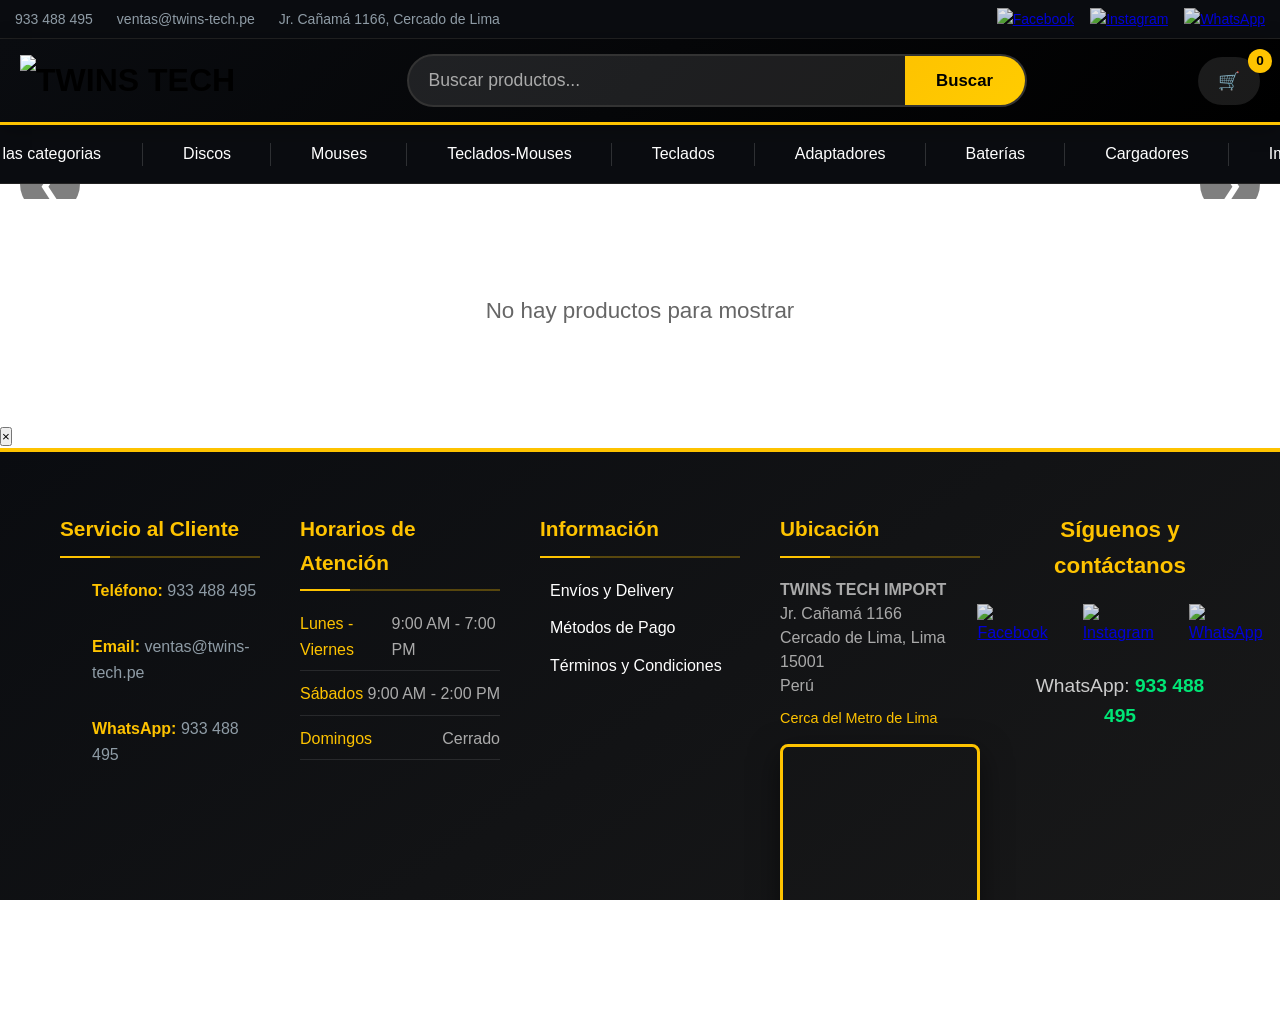
==== commit 0ca67284: "Add files via upload" ====
--- a/index.html
+++ b/index.html
@@ -4,56 +4,48 @@
     <meta charset="UTF-8">
     <meta name="viewport" content="width=device-width, initial-scale=1.0">
     <title>TWINS TECH - Tienda de Hardware Tecnológico</title>
-    <link rel="stylesheet" href="styles.css">
+    <!-- Agregamos ?v= para evitar caché del navegador -->
+    <link rel="stylesheet" href="styles.css?v=20260227">
 </head>
 <body>
 
+    <!-- Header dinámico -->
+    <script>
+        fetch('header.html')
+            .then(response => response.text())
+            .then(data => document.body.insertAdjacentHTML('afterbegin', data))
+            .catch(err => console.error('Error cargando header:', err));
+    </script>
 
+    <!-- Carrusel horizontal de anuncios -->
+    <section class="horizontal-ads-carousel">
+        <div class="carousel-container">
+            <button class="carousel-arrow prev" onclick="moveHorizontalAds(-1)">❮</button>
 
-<script>
-    fetch('header.html')
-        .then(response => response.text())
-        .then(data => document.body.insertAdjacentHTML('afterbegin', data))
-        .catch(err => console.error('Error cargando header:', err));
-</script>
+            <div class="carousel-track" id="horizontalAdsTrack">
+                <!-- Las imágenes se cargarán aquí con JavaScript -->
+            </div>
 
-
-<!-- Carrusel horizontal de anuncios - solo 1 imagen visible -->
-<section class="horizontal-ads-carousel">
-    <div class="carousel-container">
-        <button class="carousel-arrow prev" onclick="moveHorizontalAds(-1)">❮</button>
-
-        <div class="carousel-track" id="horizontalAdsTrack">
-            <!-- Las imágenes se cargarán aquí con JavaScript -->
+            <button class="carousel-arrow next" onclick="moveHorizontalAds(1)">❯</button>
         </div>
 
-        <button class="carousel-arrow next" onclick="moveHorizontalAds(1)">❯</button>
-    </div>
-
-    <div class="carousel-indicators" id="horizontalAdsIndicators"></div>
-</section>
-
+        <div class="carousel-indicators" id="horizontalAdsIndicators"></div>
+    </section>
 
     <!-- Sección de Productos -->
     <section class="products-container">
         <div id="productsSection"></div>
-        </div>
     </section>
 
-    <!-- Anuncio horizontal fijo a la izquierda -->
-<div class="side-ad">
-    
-        
-    </a>
-    <button class="close-ad" onclick="closeSideAd()">×</button>
-</div>
+    <!-- Anuncio horizontal fijo a la izquierda (si lo usas) -->
+    <div class="side-ad">
+        <!-- Contenido del anuncio lateral -->
+        <button class="close-ad" onclick="closeSideAd()">×</button>
+    </div>
 
-    <script data-cfasync="false" src="/cdn-cgi/scripts/5c5dd728/cloudflare-static/email-decode.min.js"></script><script src="script.js"></script>
+    <!-- Scripts -->
+    <!-- Agregamos ?v= para evitar caché del navegador -->
+    <script src="script.js?v=20260227"></script>
 
-
-    
-<script>(function(){function c(){var b=a.contentDocument||a.contentWindow.document;if(b){var d=b.createElement('script');d.innerHTML="window.__CF$cv$params={r:'9c44d75a682ae9b0',t:'MTc2OTQ4MTE2NC4wMDAwMDA='};var a=document.createElement('script');a.nonce='';a.src='/cdn-cgi/challenge-platform/scripts/jsd/main.js';document.getElementsByTagName('head')[0].appendChild(a);";b.getElementsByTagName('head')[0].appendChild(d)}}if(document.body){var a=document.createElement('iframe');a.height=1;a.width=1;a.style.position='absolute';a.style.top=0;a.style.left=0;a.style.border='none';a.style.visibility='hidden';document.body.appendChild(a);if('loading'!==document.readyState)c();else if(window.addEventListener)document.addEventListener('DOMContentLoaded',c);else{var e=document.onreadystatechange||function(){};document.onreadystatechange=function(b){e(b);'loading'!==document.readyState&&(document.onreadystatechange=e,c())}}}})();</script></body>
-</html>
-
-<!-- FOOTER CSMR ACA EMPIEZA  -->
-
+</body>
+</html>
--- a/styles.css
+++ b/styles.css
@@ -62,35 +62,6 @@
     text-decoration: none;
 }
 
-.search-bar {
-    flex: 1;
-    display: flex;
-    justify-content: center;
-    margin: 0 20px;
-}
-
-.search-bar input {
-    width: 50%;
-    padding: 10px;
-    border: none;
-    border-radius: 20px 0 0 20px;
-    background-color: white;
-    color: var(--primary-black);
-}
-
-.search-bar button {
-    padding: 10px 20px;
-    border: none;
-    border-radius: 0 20px 20px 0;
-    background-color: var(--secondary-aqua);
-    color: white;
-    cursor: pointer;
-    transition: background-color 0.3s;
-}
-
-.search-bar button:hover {
-    background-color: var(--aqua-dark);
-}
 
 .cart {
     position: relative;
@@ -121,15 +92,16 @@
 }
 
 /*LAS CATEGORIAS DE MRD */
+/* CATEGORÍAS */
 .categories {
     background: #111111;
     border-bottom: 2px solid #222;
-    position: relative;   /* 🔥 CLAVE */
+    position: relative;
     width: 100%;
-}
-
-
-/* Contenedor interno de categorías (centrado y limitado) */
+    z-index: 1000; /* necesario para que el submenu quede arriba */
+}
+
+/* Contenedor interno centrado */
 .categories > ul {
     display: flex;
     justify-content: center;
@@ -140,51 +112,38 @@
     padding: 0 20px;
 
     list-style: none;
-    position: relative; /* referencia para submenu */
-}
-
-
-/* Lista de categorías centrada directamente */
-
+    position: relative;
+}
 
 /* Cada ítem */
 .categories li {
-    padding: 18px 24px;               /* un poco más ancho para que se vea mejor */
+    padding: 18px 24px;
     cursor: pointer;
     color: white;
     font-weight: 500;
-    font-size: 1rem;                  /* fija el tamaño para uniformidad */
+    font-size: 1rem;
     transition: all 0.3s ease;
     position: relative;
-    border-radius: 8px;               /* redondeado suave como el hover del submenú */
+    border-radius: 8px;
     white-space: nowrap;
-    background: transparent;          /* importante: sin fondo por defecto */
-}
-
-
+    background: transparent;
+}
+
+/* Hover */
 .categories li:hover {
     background-color: #fec300;
     color: #0a0c10;
-    background-color: #fec300;
-
-}
-
-
-
-
-.category-list li:hover {
-    background: var(--primary-yellow);
-    color: var(--primary-black);
-}
-
-/* Scrollbar bonito */
-.category-list::-webkit-scrollbar {
-    height: 8px;
-}
-
-.category-list::-webkit-scrollbar-thumb {
-    background: var(--primary-yellow);
-    border-radius: 4px;
+}
+
+/* Líneas divisorias opcionales */
+.categories li:not(:last-child)::after {
+    content: "";
+    position: absolute;
+    right: -20px;
+    top: 30%;
+    height: 40%;
+    width: 1px;
+    background-color: rgba(255, 255, 255, 0.15);
 }
 
 
@@ -432,11 +391,6 @@
 }
 
 
-    
-
-
-
-
 /* Slider de Anuncios */
 .slider {
     position: relative;
@@ -793,102 +747,237 @@
     font-weight: bold;
 }
 
-/* Estilos para página de carrito (como Amazon) */
+/* ==========================================================
+   CARRITO - DISEÑO ELEGANTE Y MODERNO (MÓVIL MEJORADO)
+   ========================================================== */
+
 .cart-page {
-    max-width: 1500px;
-    margin: 20px auto;
-    background-color: white;
-    color: var(--primary-black);
-    padding: 20px;
-    border-radius: 10px;
+    max-width: 1480px;
+    margin: 30px auto;
+    padding: 0 15px 60px;
+}
+
+/* Layout principal */
+.cart-layout {
+    display: grid;
+    grid-template-columns: 2fr 1fr;
+    gap: 40px;
+    align-items: flex-start;
+}
+
+/* ====================== LISTA DE PRODUCTOS ====================== */
+.cart-items-section {
+    background: #ffffff;
+    border-radius: 18px;
+    padding: 28px 24px;
+    box-shadow: 0 10px 35px rgba(0,0,0,0.09);
 }
 
 .cart-items-list {
+    padding: 0;
+    margin: 0;
     list-style: none;
-    padding: 0;
-}
-
+}
+
+/* Tarjeta de producto */
 .cart-item {
     display: flex;
-    align-items: center;
-    margin-bottom: 20px;
-    padding: 15px;
-    border-bottom: 1px solid #ddd;
-    gap: 20px; /* Espacio entre elementos */
+    gap: 20px;
+    padding: 24px 0;
+    border-bottom: 1px solid #f0f0f0;
+}
+
+.cart-item:last-child {
+    border-bottom: none;
+}
+
+/* Checkbox + Imagen (más grande) */
+.cart-item input[type="checkbox"] {
+    margin-top: 10px;
+    width: 26px;
+    height: 26px;
+    accent-color: #fec300;
 }
 
 .cart-item img {
-    width: 100px;
-    height: 100px;
+    width: 140px;      /* ← Más grande como pediste */
+    height: 140px;
     object-fit: contain;
-    border-radius: 5px;
-}
-
+    border-radius: 14px;
+    background: #f8f8f8;
+    flex-shrink: 0;
+    box-shadow: 0 6px 16px rgba(0,0,0,0.1);
+}
+
+/* Información a la derecha */
 .cart-item-details {
     flex: 1;
+    min-width: 0;
 }
 
 .cart-item-details h3 {
-    margin: 0 0 10px;
+    margin: 0 0 8px 0;
+    font-size: 1.15rem;
+    font-weight: 600;
+    line-height: 1.35;
 }
 
 .cart-item-price {
-    font-weight: bold;
-}
-
+    font-size: 1.4rem;
+    font-weight: 800;
+    color: #fec300;
+    margin-bottom: 12px;
+}
+
+/* Cantidad */
 .cart-item-quantity {
     display: flex;
     align-items: center;
-    gap: 10px;
+    gap: 14px;
+    margin: 14px 0;
+}
+
+.quantity-btn {
+    width: 42px;
+    height: 42px;
+    background: #f5f5f5;
+    border: none;
+    border-radius: 12px;
+    font-size: 1.5rem;
+    cursor: pointer;
+}
+
+.quantity-btn:hover {
+    background: #fec300;
+    color: white;
 }
 
 .cart-item-quantity input {
-    width: 50px;
-    padding: 5px;
+    width: 68px;
     text-align: center;
-}
-
+    font-size: 1.15rem;
+    font-weight: 600;
+    border: 1.5px solid #ddd;
+    border-radius: 12px;
+    padding: 8px;
+}
+
+/* Subtotal */
 .cart-item-subtotal {
-    font-weight: bold;
-    color: var(--secondary-aqua);
-}
-
-.cart-item-actions {
-    display: flex;
-    gap: 10px;
-}
-
-.cart-item-actions button {
-    background-color: red;
+    font-size: 1.32rem;
+    font-weight: 700;
+    color: #111;
+    margin-top: 8px;
+}
+
+/* Botón Eliminar - Más rojo y visible */
+.cart-item-remove {
+    background: #ff3b30;
     color: white;
     border: none;
-    padding: 5px 10px;
-    border-radius: 5px;
+    padding: 13px 20px;
+    border-radius: 12px;
+    font-weight: 700;
     cursor: pointer;
-}
-
+    margin-top: 14px;
+    width: 100%;
+    font-size: 1.02rem;
+}
+
+.cart-item-remove:hover {
+    background: #e60000;
+    transform: translateY(-2px);
+}
+
+/* ====================== RESUMEN ====================== */
 .cart-summary {
-    text-align: right;
-    margin-top: 20px;
-    border-top: 2px solid #ddd;
-    padding-top: 20px;
+    background: white;
+    border-radius: 18px;
+    padding: 30px;
+    box-shadow: 0 10px 35px rgba(0,0,0,0.09);
+    position: sticky;
+    top: 100px;
+}
+
+.cart-summary h3 {
+    margin-bottom: 22px;
+    font-size: 1.45rem;
+}
+
+.summary-row {
+    display: flex;
+    justify-content: space-between;
+    margin-bottom: 14px;
+    font-size: 1.05rem;
+}
+
+.summary-row.total {
+    font-size: 1.4rem;
+    font-weight: 800;
+    border-top: 2px solid #eee;
+    padding-top: 18px;
+    margin-top: 18px;
 }
 
 .checkout-btn {
-    background-color: var(--secondary-aqua);
-    color: white;
+    width: 100%;
+    background: linear-gradient(135deg, #fec300, #ffdb4d);
+    color: #000;
     border: none;
-    padding: 10px 20px;
-    border-radius: 5px;
+    padding: 17px;
+    border-radius: 14px;
+    font-size: 1.18rem;
+    font-weight: 700;
+    margin-top: 22px;
     cursor: pointer;
-    font-size: 16px;
-    transition: background-color 0.3s;
 }
 
 .checkout-btn:hover {
-    background-color: var(--aqua-dark);
-}
-
+    transform: translateY(-3px);
+    box-shadow: 0 12px 28px rgba(254,195,0,0.45);
+}
+
+/* ====================== CARRITO VACÍO ====================== */
+.empty-cart-message {
+    display: none;
+    flex-direction: column;
+    align-items: center;
+    justify-content: center;
+    padding: 90px 20px;
+    text-align: center;
+    color: #666;
+    min-height: 420px;
+}
+
+.empty-cart-message i {
+    font-size: 6rem;
+    color: #fec300;
+    margin-bottom: 24px;
+}
+
+/* ==========================================================
+   RESPONSIVE - MÓVIL
+   ========================================================== */
+
+@media (max-width: 992px) {
+    .cart-layout {
+        grid-template-columns: 1fr;
+        gap: 30px;
+    }
+}
+
+@media (max-width: 768px) {
+    .cart-item {
+        flex-direction: row !important;
+        gap: 20px;
+        padding: 22px 0;
+    }
+    
+    .cart-item img {
+        width: 140px;
+        height: 140px;
+    }
+}
 
 
 /* Descripción del producto */
@@ -1212,20 +1301,25 @@
     }
 }
 
-
+/* ==========================================================================
+   OCULTAR TOP BAR EN MÓVILES (recomendado)
+   ========================================================================== */
+@media (max-width: 768px) {
+    .top-bar {
+        display: none !important;
+    }
+}
 /*/////////////////////////// */
 
 .main-header {
     background: #f8f8f8;
     border-bottom: 1px solid #ddd;
-
     width: 100%;
     max-width: 100vw;
- position: relative;
-    z-index: 1000;
-    overflow: hidden;
-}
-
+    position: relative;
+    z-index: 20000;
+    overflow: visible; 
+}
 
 .header-top {
     max-width: 1400px;
@@ -1243,29 +1337,7 @@
     text-decoration: none;
 }
 
-.search-container {
-    flex: 1;
-    max-width: 500px;
-    display: flex;
-    margin: 0 30px;
-}
-
-.search-container input {
-    flex: 1;
-    padding: 12px;
-    border: 1px solid #ccc;
-    border-radius: 4px 0 0 4px;
-    font-size: 1rem;
-}
-
-.search-container button {
-    background: #28ce77;
-    color: white;
-    border: none;
-    padding: 12px 20px;
-    border-radius: 0 4px 4px 0;
-    cursor: pointer;
-}
+
 
 
 .cart a {
@@ -1340,9 +1412,16 @@
 }
 
 
-/* Carrusel */
+/* Carrusel de anuncios */
+
+.horizontal-ads-carousel {
+    width: 100%;
+    max-width: 100vw;
+    overflow: hidden;
+}
+
+/* Contenedor */
 .carousel-container {
-    
     width: 100%;
     position: relative;
 }
@@ -1353,18 +1432,19 @@
     transition: transform 0.5s ease;
 }
 
-/* Cada slide mantiene proporción */
+/* Slide */
 .carousel-slide {
     flex: 0 0 100%;
-    aspect-ratio: 16 / 5; /* Ajusta según tus banners */
+    aspect-ratio: 16 / 5;
     overflow: hidden;
 }
 
-/* Imagen SIN deformación */
+/* Imagen SIN altura fija */
 .carousel-slide img {
     width: 100%;
-    height: 100%;
+    height: 100%;      /* 👈 IMPORTANTE */
     object-fit: cover;
+    display: block;
 }
 
 @media (max-width: 768px) {
@@ -1418,90 +1498,125 @@
     transform: scale(1.3);
 }
 
-/* Barra de búsqueda mejorada */
+/* ================================================
+   BARRA DE BÚSQUEDA - VERSIÓN FINAL 2026
+   ================================================ */
+
+/* Contenedor principal - z-index extremo */
 .search-container {
-    position: relative;
+    position: relative !important;
     flex: 1;
-    max-width: 600px;
-    margin: 0 30px;
-}
-
+    max-width: 620px;
+    min-width: 200px;
+    margin: 0 20px;
+    z-index: 99999 !important;          /* rompe casi cualquier contexto */
+}
+
+/* Envoltura input + botón */
 .search-input-wrapper {
     display: flex;
     width: 100%;
-}
-
+    border-radius: 50px;
+    overflow: hidden;
+    background: #1a1a1a;
+    border: 2px solid #333;
+    transition: all 0.3s ease;
+}
+
+.search-input-wrapper:focus-within {
+    border-color: var(--primary-yellow);
+    box-shadow: 0 0 0 4px rgba(254,195,0,0.3);
+    background: #222;
+}
+
+/* Input */
 #searchInput {
     flex: 1;
     padding: 14px 20px;
-    border: 2px solid #444;
-    border-radius: 30px 0 0 30px;
-    font-size: 1.1rem;
-    background: #222;
+    border: none;
+    background: transparent;
     color: white;
+    font-size: 1.05rem;
     outline: none;
-    transition: all 0.3s;
-}
-
-#searchInput:focus {
-    border-color: #fec300;
-    box-shadow: 0 0 0 4px rgba(254,195,0,0.25);
-}
-
+}
+
+#searchInput::placeholder {
+    color: #888;
+}
+
+/* Botón */
 .search-btn {
-    background: #fec300;
-    color: #0a0c10;
+    background: var(--primary-yellow);
+    color: var(--primary-black);
     border: none;
-    padding: 14px 28px;
-    border-radius: 0 30px 30px 0;
-    font-weight: bold;
+    padding: 0 32px;
+    font-weight: 700;
+    font-size: 1.05rem;
     cursor: pointer;
-    transition: all 0.3s;
+    transition: all 0.25s;
+    min-width: 110px;
 }
 
 .search-btn:hover {
-    background: #ffcc00;
-    transform: scale(1.05);
-}
-
-/* BARRA DE BUSQUEDA CON PREVIEW) */
+    background: #ffdb4d;
+    transform: scale(1.04);
+}
+
+/* SUGERENCIAS - Centrado perfecto respecto al input (CSS puro) */
 .search-suggestions {
-    position: absolute;
-    top: 100%;                    /* Justo debajo del input */
-    left: 0;
-    right: 0;
+    position: absolute !important;           /* Cambiamos a absolute para que siga al contenedor padre */
+    top: 100% !important;
+    left: 0 !important;                      /* se alinea con el borde izquierdo del .search-container */
+    right: 0 !important;                     /* ocupa todo el ancho del contenedor */
+    width: auto !important;                  /* se ajusta automáticamente al ancho real */
+    min-width: 100% !important;              /* mínimo igual al input */
+    max-width: 94vw !important;
+    margin-top: 6px !important;              /* margen limpio debajo */
     background: #1e1e1e;
-    border-radius: 0 0 12px 12px;
-    max-height: 320px;
+    border: 1px solid #444;
+    border-radius: 12px;
+    box-shadow: 0 16px 50px rgba(0,0,0,0.75);
+    max-height: 400px;
     overflow-y: auto;
-    box-shadow: 0 12px 30px rgba(0,0,0,0.5);
-    z-index: 99999;;                /* ← Muy alto: por encima de TODO */
+    z-index: 100001 !important;
     opacity: 0;
-    transform: translateY(-10px);
-    transition: opacity 0.3s ease, transform 0.3s ease;
     pointer-events: none;
+    transition: opacity 0.22s ease, transform 0.22s ease;
 }
 
 .search-suggestions.active {
     opacity: 1;
-    transform: translateY(0);
     pointer-events: auto;
-}
-
-.search-suggestions.active {
-    opacity: 1;
-    transform: translateY(0);
-    pointer-events: auto;
-}
-
+    transform: translateY(0) !important;
+}
+
+/* Scrollbar bonito */
+.search-suggestions::-webkit-scrollbar {
+    width: 6px;
+}
+.search-suggestions::-webkit-scrollbar-track {
+    background: #1e1e1e;
+    border-radius: 10px;
+}
+.search-suggestions::-webkit-scrollbar-thumb {
+    background: #555;
+    border-radius: 10px;
+    border: 2px solid #1e1e1e;
+}
+.search-suggestions::-webkit-scrollbar-thumb:hover {
+    background: #777;
+}
+
+/* Ítems mejorados */
 .suggestion-item {
     display: flex;
     align-items: center;
-    padding: 12px 20px;
+    gap: 16px;
+    padding: 14px 20px;
     color: white;
     cursor: pointer;
-    transition: all 0.2s;
-    border-bottom: 1px solid #333;
+    transition: all 0.2s ease;
+    border-bottom: 1px solid #2c2c2c;
 }
 
 .suggestion-item:last-child {
@@ -1509,27 +1624,30 @@
 }
 
 .suggestion-item:hover {
-    background: #333;
-    transform: translateX(8px);
+    background: #2a2a2a;
+    padding-left: 24px;
 }
 
 .suggestion-item img {
-    width: 50px;
-    height: 50px;
+    width: 60px;
+    height: 60px;
     object-fit: contain;
-    margin-right: 15px;
-    border-radius: 8px;
-}
-
-.suggestion-item .name {
-    flex: 1;
-    font-weight: 500;
-}
-
-.suggestion-item .price {
-    color: #00e676;
-    font-weight: bold;
-}
+    border-radius: 10px;
+    background: #111;
+    box-shadow: 0 2px 8px rgba(0,0,0,0.5);
+    flex-shrink: 0;
+}
+
+/* Mobile - se adapta al ancho real */
+@media (max-width: 768px) {
+    .search-suggestions {
+        margin-top: 8px !important;
+        border-radius: 16px;
+        max-height: 65vh;
+        box-shadow: 0 20px 60px rgba(0,0,0,0.8);
+    }
+}
+
 
 /* Iconos sociales pequeños y limpios */
 .social-links {
@@ -1550,51 +1668,56 @@
     filter: brightness(1) invert(0); /* Cambia a color original (opcional) o déjalo blanco */
 }
 
-/* Página de categoría */
+/* ==========================================================================
+   PÁGINA DE CATEGORÍA - VERSIÓN ELEGANTE Y RESPONSIVE 2026
+   ========================================================================== */
 .category-page {
-    max-width: 1400px;
+    max-width: 1520px;
     margin: 40px auto;
-    padding: 0 20px;
+    padding: 0 15px;
 }
 
 .category-container {
     display: flex;
-    gap: 40px;
-}
-
-/* Filtros laterales */
+    gap: 50px;
+    align-items: flex-start;
+}
+
+/* Sidebar (solo en PC) */
 .filters-sidebar {
-    width: 280px;
+    width: 290px;
     flex-shrink: 0;
-    background: white;
-    padding: 25px;
-    border-radius: 12px;
-    box-shadow: 0 4px 15px rgba(0,0,0,0.08);
+    background: #ffffff;
+    padding: 32px 26px;
+    border-radius: 16px;
+    box-shadow: 0 10px 35px rgba(0,0,0,0.07);
+    position: sticky;
+    top: 100px;
 }
 
 .filters-sidebar h3 {
-    margin-top: 0;
-    margin-bottom: 15px;
-    color: #fec300;
-    font-size: 1.4rem;
-}
-
+    font-size: 1.5rem;
+    font-weight: 700;
+    color: #111;
+    margin-bottom: 24px;
+}
+
+/* Lista de categorías */
 .category-filter-list {
     list-style: none;
     padding: 0;
-    margin: 0 0 30px;
+    margin: 0 0 40px 0;
 }
 
 .category-filter-list li {
-    padding: 10px 0;
-    border-bottom: 1px solid #eee;
+    padding: 13px 0;
+    border-bottom: 1px solid #f4f4f4;
 }
 
 .category-filter-list a {
     color: #333;
     text-decoration: none;
-    font-size: 1.05rem;
-    transition: color 0.3s;
+    font-size: 1.07rem;
 }
 
 .category-filter-list a:hover,
@@ -1602,61 +1725,104 @@
     color: #fec300;
 }
 
-.price-filter {
-    margin: 20px 0;
-}
-
-.range-container {
-    position: relative;
-    margin-bottom: 10px;
-}
-
-#priceRange {
+/* Filtro de precio */
+.price-filter-box {
+    background: #fafafa;
+    padding: 28px 24px;
+    border-radius: 14px;
+    border: 1px solid #eee;
+}
+
+.price-filter-box h4 {
+    margin-bottom: 18px;
+    color: #222;
+}
+
+.price-inputs {
+    display: flex;
+    flex-direction: column;
+    gap: 16px;
+}
+
+.price-inputs input {
     width: 100%;
-    -webkit-appearance: none;
-    appearance: none;
-    height: 10px;
-    background: #ddd;
-    border-radius: 5px;
-    outline: none;
-}
-
-#priceRange::-webkit-slider-thumb {
-    -webkit-appearance: none;
-    width: 24px;
-    height: 24px;
-    background: #fec300;
-    border-radius: 50%;
-    cursor: pointer;
-    box-shadow: 0 2px 6px rgba(0,0,0,0.2);
-    transition: background 0.3s;
-}
-
-#priceRange::-webkit-slider-thumb:hover {
-    background: #ffcc00;
-}
-
-.price-current {
-    position: absolute;
-    top: -35px;
-    left: 50%;
-    transform: translateX(-50%);
-    background: #fec300;
-    color: #0a0c10;
-    padding: 6px 12px;
-    border-radius: 20px;
-    font-weight: bold;
-    font-size: 1rem;
-    box-shadow: 0 2px 8px rgba(0,0,0,0.2);
-    white-space: nowrap;
-    pointer-events: none;
-}
-
-.price-labels {
+    padding: 14px 16px;
+    border: 1.5px solid #ddd;
+    border-radius: 12px;
+    font-size: 1.02rem;
+}
+
+/* Productos */
+.products-section {
+    flex: 1;
+    min-width: 0;
+}
+
+.category-header {
     display: flex;
     justify-content: space-between;
-    font-size: 0.9rem;
-    color: #666;
+    align-items: center;
+    margin-bottom: 35px;
+    padding-bottom: 22px;
+    border-bottom: 1px solid #f0f0f0;
+}
+
+#categoryTitle {
+    font-size: 2.35rem;
+    font-weight: 700;
+    color: #111;
+    margin: 0;
+}
+
+#resultCount {
+    color: #777;
+    font-size: 1.05rem;
+}
+
+.products-grid {
+    display: grid;
+    grid-template-columns: repeat(auto-fill, minmax(295px, 1fr));
+    gap: 34px 26px;
+}
+
+/* ==========================================================================
+   RESPONSIVE - MÓVIL
+   ========================================================================== */
+
+@media (max-width: 992px) {
+    .category-container {
+        flex-direction: column;
+        gap: 30px;
+    }
+    
+    .filters-sidebar {
+        width: 100%;
+        position: static;
+        padding: 28px;
+    }
+    
+    .products-grid {
+        grid-template-columns: repeat(auto-fill, minmax(280px, 1fr));
+        gap: 28px 22px;
+    }
+}
+
+@media (max-width: 768px) {
+    .products-grid {
+        grid-template-columns: repeat(2, 1fr);
+        gap: 24px 18px;
+    }
+    
+    #categoryTitle {
+        font-size: 1.95rem;
+    }
+}
+
+@media (max-width: 480px) {
+    .products-grid {
+        grid-template-columns: 1fr;
+        gap: 26px;
+    }
 }
 
 
@@ -1690,15 +1856,13 @@
 }
 
 
-@media (max-width: 1024px) {
-    .category-container {
-        flex-direction: column;
-    }
-    .filters-sidebar {
-        width: 100%;
-    }
-}
-
+
+@media (max-width: 768px) {
+    .products-grid {
+        grid-template-columns: repeat(2, 1fr); /* 👈 2 productos por fila */
+        gap: 15px;
+    }
+}
 .product-detail-page {
     max-width: 1400px;
     margin: 40px auto;
@@ -1946,34 +2110,6 @@
     background: #333;
 }
 
-/* ============================================
-   BARRA DE CATEGORÍAS MEJORADA
-============================================ */
-
-/* Barra de categorías también con fondo oscuro */
-.categories {
-    background: #111111; /* Un negro ligeramente diferente para contraste */
-    border-bottom: 2px solid #222;
-    position: relative;
-    z-index: 1000;
-}
-
-.categories ul {
-    max-width: 1400px;
-    margin: 0 auto;
-    padding: 0 20px;
-}
-
-.categories li {
-    color: #ffffff;
-    position: relative;
-}
-
-.categories li:hover {
-    background: #fec300;
-    color: #000000;
-}
-
 
 
 /* Líneas divisorias entre categorías */
@@ -1984,146 +2120,306 @@
 /* ============================================
    TOP BAR MEJORADO
 ============================================ */
-
-/* Top bar también con fondo oscuro pero diferente */
+/* ==========================================================================
+   TOP BAR + HEADER PRINCIPAL RESPONSIVE
+   Estilo moderno 2025 - inspirado en Falabella, Ripley, Coolbox
+   ========================================================================== */
+
+/* Top Bar */
 .top-bar {
-    background: #0a0c10; /* Color de tu paleta */
-    color: #8f9ca6; /* Color secondary-gray de tu paleta */
-    font-size: 0.9rem;
+    background: var(--primary-black);
+    color: var(--secondary-gray);
+    font-size: 0.875rem;
     padding: 8px 0;
     border-bottom: 1px solid #222;
 }
 
-.top-bar a {
-    color: #8f9ca6;
-    transition: color 0.3s;
-}
-
-.top-bar a:hover {
+.top-bar-content {
+    display: flex;
+    justify-content: space-between;
+    align-items: center;
+    flex-wrap: wrap;
+    gap: 12px 24px;
+}
+
+.contact-info {
+    display: flex;
+    align-items: center;
+    gap: 16px 24px;
+    flex-wrap: wrap;
+}
+
+.contact-info a,
+.location-link {
+    color: var(--secondary-gray);
+    text-decoration: none;
+    transition: color 0.2s ease;
+}
+
+.contact-info a:hover,
+.location-link:hover {
+    color: var(--primary-yellow);
+}
+
+.social-links {
+    display: flex;
+    gap: 16px;
+}
+
+.social-icon {
+    width: 22px;
+    height: 22px;
+    filter: brightness(0.9);
+    transition: all 0.25s ease;
+}
+
+.social-icon:hover {
+    filter: brightness(1.3);
+    transform: scale(1.15);
+}
+
+/* Header Principal */
+.main-header {
+    position: sticky;
+    top: 0;
+    z-index: 1000;
+    background: white;
+    box-shadow: 0 2px 12px rgba(0,0,0,0.08);
+    transition: box-shadow 0.3s ease;
+}
+
+.header-top {
+    display: flex;
+    align-items: center;
+    justify-content: space-between;
+    padding: 16px 0;
+    gap: 24px;
+}
+
+.logo-img {
+    height: 56px;
+    width: auto;
+    max-width: 220px;
+    object-fit: contain;
+}
+
+
+
+.search-input-wrapper {
+    display: flex;
+    border: 2px solid #ddd;
+    border-radius: 999px;
+    overflow: hidden;
+    background: white;
+    transition: all 0.25s ease;
+}
+
+.search-input-wrapper:focus-within {
+    border-color: var(--primary-yellow);
+    box-shadow: 0 0 0 4px rgba(254,195,0,0.15);
+}
+
+#searchInput {
+    flex: 1;
+    padding: 14px 20px;
+    border: none;
+    font-size: 1rem;
+    outline: none;
+}
+
+.search-btn {
+    background: var(--primary-yellow);
+    color: black;
+    border: none;
+    padding: 0 28px;
+    font-weight: 600;
+    cursor: pointer;
+    transition: all 0.25s ease;
+}
+
+.search-btn:hover {
+    background: #ffd633;
+}
+
+/* Carrito */
+.cart-link {
+    display: flex;
+    align-items: center;
+    gap: 8px;
+    padding: 10px 16px;
+    border-radius: 999px;
+    text-decoration: none;
+    color: var(--primary-black);
+    font-size: 1.4rem;
+    position: relative;
+    transition: all 0.25s ease;
+}
+
+.cart-link:hover {
+    background: rgba(254,195,0,0.12);
+}
+
+.cart-count {
+    position: absolute;
+    top: -4px;
+    right: -4px;
+    background: red;
+    color: white;
+    font-size: 0.75rem;
+    font-weight: bold;
+    min-width: 18px;
+    height: 18px;
+    border-radius: 50%;
+    display: flex;
+    align-items: center;
+    justify-content: center;
+    padding: 0 5px;
+}
+
+/* Menú Categorías (ya lo teníamos, pero ajustado) */
+.categories {
+    background: var(--primary-black);
+    border-bottom: 1px solid #222;
+}
+
+.categories .container ul {
+    display: flex;
+    gap: 32px;
+    justify-content: center;
+    padding: 0;
+    margin: 0;
+    list-style: none;
+    overflow-x: auto;
+    white-space: nowrap;
+    scrollbar-width: none;
+    height: 52px;
+    align-items: center;
+}
+
+.categories .container ul::-webkit-scrollbar {
+    display: none;
+}
+
+.categories li {
+    padding: 16px 20px;
+    color: white;
+    font-weight: 500;
+    cursor: pointer;
+    transition: all 0.25s ease;
+    border-radius: 8px;
+}
+
+.categories li:hover {
+    background: var(--primary-yellow);
+    color: black;
+}
+
+/* ==========================================================================
+   RESPONSIVE
+   ========================================================================== */
+
+
+
+@media (max-width: 768px) {
+    .top-bar-content {
+        flex-direction: column;
+        gap: 10px;
+        text-align: center;
+    }
+    
+    .contact-info {
+        flex-direction: column;
+        gap: 8px;
+    }
+    
+    .header-top {
+        flex-wrap: wrap;
+        padding: 12px 0;
+    }
+    
+    .logo-img {
+        height: 48px;
+    }
+   
+    .search-input-wrapper {
+        border-radius: 8px;
+    }
+    
+    #searchInput {
+        padding: 12px 16px;
+    }
+    
+    .search-btn {
+        padding: 0 20px;
+    }
+    
+    .cart-link {
+        padding: 8px 12px;
+        font-size: 1.6rem;
+    }
+    
+    .categories .container ul {
+        justify-content: flex-start;
+        gap: 20px;
+        padding: 0 16px;
+    }
+    
+    .categories li {
+        padding: 14px 16px;
+        font-size: 0.95rem;
+    }
+}
+
+@media (max-width: 480px) {
+    .logo-img {
+        height: 42px;
+    }
+    
+    .cart-count {
+        font-size: 0.7rem;
+        min-width: 16px;
+        height: 16px;
+    }
+}
+
+
+
+
+.category-banner {
+    background: #111111;
     color: #fec300;
-}
-
-/* Iconos sociales en top bar */
-.top-bar .social-icon {
-    filter: brightness(0.9);
-    transition: all 0.3s ease;
-}
-
-.top-bar .social-icon:hover {
-    filter: brightness(1.2) saturate(1.5);
-    transform: translateY(-2px);
-}
-
-/* ============================================
-   RESPONSIVE
-============================================ */
-
-@media (max-width: 1024px) {
-    .main-header.dark-header .header-top {
-        flex-wrap: wrap;
-        gap: 15px;
-    }
-    
-    .main-header.dark-header .search-container {
-        order: 3;
-        flex: 1 0 100%;
-        margin-top: 10px;
-    }
-}
-
-@media (max-width: 768px) {
-    .main-header.dark-header .logo-img {
-        height: 50px;
-    }
-    
-    .main-header.dark-header .cart a {
-        padding: 8px 15px;
-        font-size: 1rem;
-    }
-    
-    .main-header.dark-header .search-btn {
-        padding: 12px 20px;
-        min-width: 100px;
-    }
-}
-
-.subtitulo-categoria {
-    font-size: 2.6rem;
-    font-weight: 800;
-    color: #0a0c10;
-    margin: 80px 0 40px;
-    padding-bottom: 20px;
-    border-bottom: 6px solid #fec300;
-    max-width: 1400px;
-    margin-left: auto;
-    margin-right: auto;
-    text-transform: capitalize;
-    letter-spacing: -0.6px;
-    text-align: left;
-}
-
-@media (max-width: 992px) {
-    .subtitulo-categoria {
-        font-size: 2.1rem;
-        margin: 60px 0 30px;
-    }
-}
-
-@media (max-width: 768px) {
-    .subtitulo-categoria {
-        font-size: 1.8rem;
-        margin: 50px 0 25px;
-    }
-}
-
-
-
-
-/* Banner de categoría (recuadros verdes que dividen productos) */
-.category-banner {
-    background: linear-gradient(135deg, #fec300, #fec300);
-    color: white;
-    font-size: 1.8rem;
+    padding: 16px 24px;
+    margin: 40px 0 20px;
+    font-size: 1.6rem;
     font-weight: 700;
     text-align: center;
-    padding: 20px 30px;
-    margin: 40px auto 20px;
-    border-radius: 16px;
-    box-shadow: 0 10px 30px rgba(16, 14, 158, 0.3);
-    text-transform: uppercase;
-    letter-spacing: 1.5px;
-    max-width: 1200px;
-    cursor: pointer;                /* mano para indicar clic */
+    border-radius: 8px;
+    border-left: 6px solid #fec300;
+    transition: all 0.25s ease;
+}
+
+/* Efecto al pasar el mouse (solo cuando es clickeable) */
+.category-banner[title] {           /* o puedes usar una clase extra */
     transition: all 0.3s ease;
 }
 
-.category-banner:hover {
-    transform: translateY(-5px) scale(1.02);
-    box-shadow: 0 15px 40px rgba(10, 23, 197, 0.5);
-    background: linear-gradient(135deg, #1215c9, #00c853);
-}
-
-
-
-@keyframes shine {
-    0% { transform: translateX(-100%) translateY(-100%); }
-    100% { transform: translateX(100%) translateY(100%); }
-}
-
-/* Responsivo */
-@media (max-width: 768px) {
-    .category-banner {
-        font-size: 1.4rem;
-        padding: 15px 20px;
-        margin: 30px auto 15px;
-    }
-}
-
-@media (max-width: 480px) {
-    .category-banner {
-        font-size: 1.2rem;
-        padding: 12px 15px;
-    }
+.category-banner[title]:hover {
+    background: #1a1a1a;
+    transform: translateY(-3px);
+    box-shadow: 0 8px 25px rgba(254, 195, 0, 0.3);
+    color: #ffffff;
+}
+
+/* Opcional: indicador visual de que es clickeable */
+.category-banner[title]::after {
+    content: " →";
+    margin-left: 8px;
+    opacity: 0.5;
+    font-weight: normal;
+}
+
+.category-banner[title]:hover::after {
+    opacity: 1;
 }
 
 
@@ -2200,5 +2496,393 @@
 }
 
 
-
-
+/* ========================= */
+/* PRICE FILTER - MODERNO FIX */
+/* ========================= */
+
+.price-filter-box {
+    background: linear-gradient(145deg, #141414, #1c1c1c);
+    padding: 22px;
+    border-radius: 14px;
+    border: 1px solid #2a2a2a;
+    box-shadow: 0 8px 25px rgba(0, 0, 0, 0.35);
+    transition: all 0.3s ease;
+    width: 100%;
+    box-sizing: border-box; /* 🔥 evita desbordes */
+}
+
+.price-filter-box:hover {
+    border-color: #fec300;
+    box-shadow: 0 10px 30px rgba(254, 195, 0, 0.15);
+}
+
+.price-filter-box h4 {
+    margin-bottom: 18px;
+    font-size: 1rem;
+    font-weight: 600;
+    letter-spacing: 0.5px;
+    color: #ffffff;
+}
+
+/* 🔥 Inputs ahora en columna */
+.price-inputs {
+    display: flex;
+    flex-direction: column;  /* CAMBIO CLAVE */
+    gap: 14px;
+    margin-bottom: 18px;
+    width: 100%;
+}
+
+.price-inputs input {
+    width: 100%;
+    padding: 12px 14px;
+    border-radius: 10px;
+    border: 1px solid #2f2f2f;
+    background: #111;
+    color: #fff;
+    font-size: 0.95rem;
+    transition: all 0.25s ease;
+    box-sizing: border-box; /* 🔥 evita que se salgan */
+}
+
+.price-inputs input::placeholder {
+    color: #666;
+}
+
+.price-inputs input:focus {
+    outline: none;
+    border-color: #fec300;
+    box-shadow: 0 0 0 2px rgba(254, 195, 0, 0.15);
+}
+
+/* Botón */
+.price-filter-box button {
+    width: 100%;
+    padding: 12px;
+    border-radius: 10px;
+    border: none;
+    background: linear-gradient(135deg, #fec300, #ffb100);
+    font-weight: 600;
+    font-size: 0.95rem;
+    cursor: pointer;
+    transition: all 0.25s ease;
+}
+
+.price-filter-box button:hover {
+    transform: translateY(-2px);
+    box-shadow: 0 6px 15px rgba(254, 195, 0, 0.4);
+}
+
+.price-filter-box button:active {
+    transform: scale(0.98);
+}
+
+
+/* Tablet */
+@media (max-width: 1024px) {
+    .price-filter-box {
+        padding: 18px;
+    }
+}
+
+/* Mobile */
+@media (max-width: 768px) {
+
+    .price-inputs {
+        flex-direction: column;
+    }
+
+    .price-inputs input {
+        width: 100%;
+    }
+}
+
+/* Mobile pequeño */
+@media (max-width: 480px) {
+
+    .price-filter-box {
+        padding: 16px;
+        border-radius: 12px;
+    }
+
+    .price-filter-box h4 {
+        font-size: 0.9rem;
+    }
+}
+
+/* ========================= */
+/* STICKY FOOTER PROFESIONAL */
+/* ========================= */
+
+html, body {
+    height: 100%;
+    margin: 0;
+}
+
+.page-wrapper {
+    min-height: 100vh;
+    display: flex;
+    flex-direction: column;
+}
+
+.cart-page {
+    flex: 1;
+}
+
+.fade-img {
+    opacity: 0;
+    transition: opacity 0.5s ease-in-out;
+}
+
+.fade-img.loaded {
+    opacity: 1;
+}
+
+
+
+
+
+@media (max-width: 768px) {
+
+    .header-top {
+        flex-direction: row;
+        align-items: center;
+        gap: 10px;
+    }
+
+    .search-input-wrapper {
+        width: 100%;
+    }
+
+    .cart a {
+        padding: 8px 12px;
+        font-size: 0.95rem;
+    }
+}
+
+
+
+@media (max-width: 768px) {
+
+    .categories > ul {
+        overflow-x: auto;
+        justify-content: flex-start;
+        gap: 20px;
+        padding: 0 15px;
+        scrollbar-width: none;
+    }
+
+    .categories > ul::-webkit-scrollbar {
+        display: none;
+    }
+
+    .categories li {
+        padding: 14px 16px;
+        font-size: 0.9rem;
+    }
+}
+
+
+
+/* =========================
+   GRID DE PRODUCTOS
+========================= */
+
+.products {
+    display: grid;
+    grid-template-columns: repeat(4, 1fr); /* Escritorio fijo */
+    gap: 24px;
+}
+
+/* Tablet */
+@media (max-width: 1024px) {
+    .products {
+        grid-template-columns: repeat(2, 1fr);
+    }
+}
+
+/* Móvil */
+@media (max-width: 768px) {
+    .products {
+        grid-template-columns: 1fr;
+    }
+
+    .product-detail-container {
+        padding: 20px 15px;
+        gap: 25px;
+    }
+
+    .product-info-section h1 {
+        font-size: 1.6rem;
+    }
+
+    .product-price-box p {
+        font-size: 2.2rem;
+    }
+
+    .add-to-cart-btn-large {
+        width: 100%;
+        text-align: center;
+    }
+
+    .cart-item {
+        flex-direction: column;
+        align-items: flex-start;
+        gap: 15px;
+    }
+
+    .cart-item img {
+        width: 80px;
+        height: 80px;
+    }
+
+    .cart-summary {
+        text-align: left;
+    }
+
+    .checkout-btn {
+        width: 100%;
+    }
+
+    .carousel-arrow {
+        width: 40px;
+        height: 40px;
+        font-size: 1.4rem;
+    }
+
+    .prev { left: 10px; }
+    .next { right: 10px; }
+}
+
+
+* {
+    box-sizing: border-box;
+}
+
+img {
+    max-width: 100%;
+    height: auto;
+
+}
+
+
+
+/* ==========================================================================
+   BOTÓN DESPLEGABLE MÓVIL - CENTRADO Y ELEGANTE
+   ========================================================================== */
+.mobile-filters {
+    max-width: 100%;
+    margin: 35px auto 45px auto;
+    background: white;
+    border-radius: 16px;
+    box-shadow: 0 8px 30px rgba(0,0,0,0.12);
+    overflow: hidden;
+    border: 1px solid #f0f0f0;
+    display: none;
+}
+
+.mobile-filter-header {
+    padding: 18px 24px;
+    background: linear-gradient(135deg, #fec300, #ffdb4d);
+    color: #000;
+    font-weight: 700;
+    font-size: 1.18rem;
+    display: flex;
+    align-items: center;
+    justify-content: center;
+    cursor: pointer;
+    transition: all 0.35s ease;
+    width: 100%;
+    max-width: 340px;
+    margin: 0 auto;
+    border-radius: 16px;
+    box-shadow: 0 4px 15px rgba(254, 195, 0, 0.3);
+}
+
+.mobile-filter-header:hover {
+    background: linear-gradient(135deg, #ffdb4d, #fec300);
+    transform: translateY(-3px);
+    box-shadow: 0 8px 25px rgba(254, 195, 0, 0.45);
+}
+
+.header-text {
+    font-weight: 700;
+    text-align: center;
+    flex: 1;
+}
+
+.toggle-arrow {
+    font-size: 1.65rem;
+    margin-left: 12px;
+    transition: transform 0.4s ease;
+    font-weight: bold;
+}
+
+.mobile-filter-content {
+    max-height: 0;
+    overflow: hidden;
+    transition: max-height 0.45s ease;
+    padding: 0 22px;
+    background: #fafafa;
+}
+
+.mobile-filter-content.show {
+    max-height: 850px;
+    padding: 22px 22px;
+}
+
+
+
+/* Solo móvil */
+@media (max-width: 992px) {
+    .mobile-filters {
+        display: block;
+    }
+    .desktop-only {
+        display: none;
+    }
+}
+
+/* FIX PRIORIDAD DEL BUSCADOR Y SUGERENCIAS */
+.main-header,
+.header-top,
+.search-container,
+.search-input-wrapper {
+    z-index: 10010 !important;
+    position: relative !important;
+}
+
+.categories {
+    z-index: 900 !important;
+}
+
+/* Opcional: refuerzo extra para el submenu (por si acaso) */
+.submenu {
+    z-index: 950 !important;   /* entre categories y header */
+}
+
+
+/*pequeña animacion del submenu "todas las categorias " */
+
+.all-mega-list li {
+    padding: 10px 16px;
+    cursor: pointer;
+    transition: all 0.2s ease;
+    border-radius: 6px;
+}
+
+.all-mega-list li:hover {
+    background: rgba(254, 195, 0, 0.12);
+    color: var(--primary-yellow);
+    transform: translateX(4px);
+}
+
+/* Enlace "Ver todos" en la derecha */
+.view-all-link {
+    transition: all 0.25s ease;
+}
+
+.view-all-link:hover {
+    color: #ffffff !important;
+    text-decoration: underline;
+}
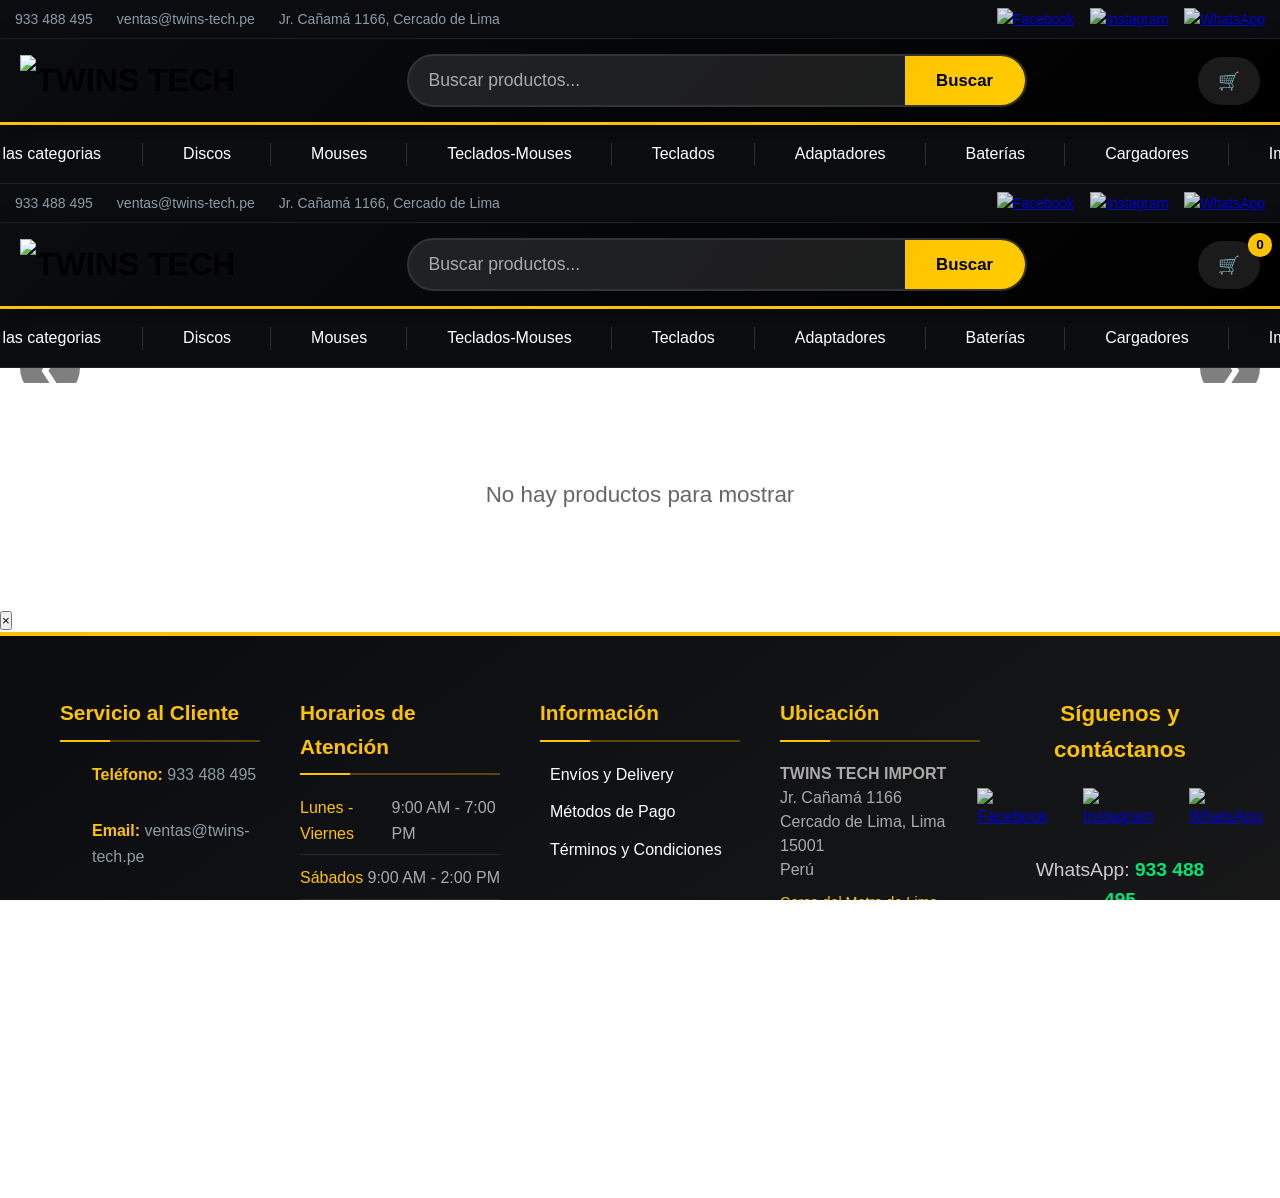
==== commit 8462a05b: "Add files via upload" ====
--- a/index.html
+++ b/index.html
@@ -4,8 +4,8 @@
     <meta charset="UTF-8">
     <meta name="viewport" content="width=device-width, initial-scale=1.0">
     <title>TWINS TECH - Tienda de Hardware Tecnológico</title>
-    <!-- Agregamos ?v= para evitar caché del navegador -->
-    <link rel="stylesheet" href="styles.css?v=20260227">
+    <!-- Versión actualizada para romper caché -->
+    <link rel="stylesheet" href="styles.css?v=20260228">
 </head>
 <body>
 
@@ -13,7 +13,17 @@
     <script>
         fetch('header.html')
             .then(response => response.text())
-            .then(data => document.body.insertAdjacentHTML('afterbegin', data))
+            .then(data => {
+                document.body.insertAdjacentHTML('afterbegin', data);
+                
+                // ¡IMPORTANTE! Actualizamos el carrito DESPUÉS de que el header esté en el DOM
+                setTimeout(() => {
+                    if (typeof updateCart === 'function') {
+                        updateCart();
+                        console.log('✅ Contador carrito actualizado después de cargar header (index.html)');
+                    }
+                }, 300);
+            })
             .catch(err => console.error('Error cargando header:', err));
     </script>
 
@@ -44,8 +54,8 @@
     </div>
 
     <!-- Scripts -->
-    <!-- Agregamos ?v= para evitar caché del navegador -->
-    <script src="script.js?v=20260227"></script>
+    <!-- Versión actualizada para romper caché -->
+    <script src="script.js?v=20260228"></script>
 
 </body>
 </html>
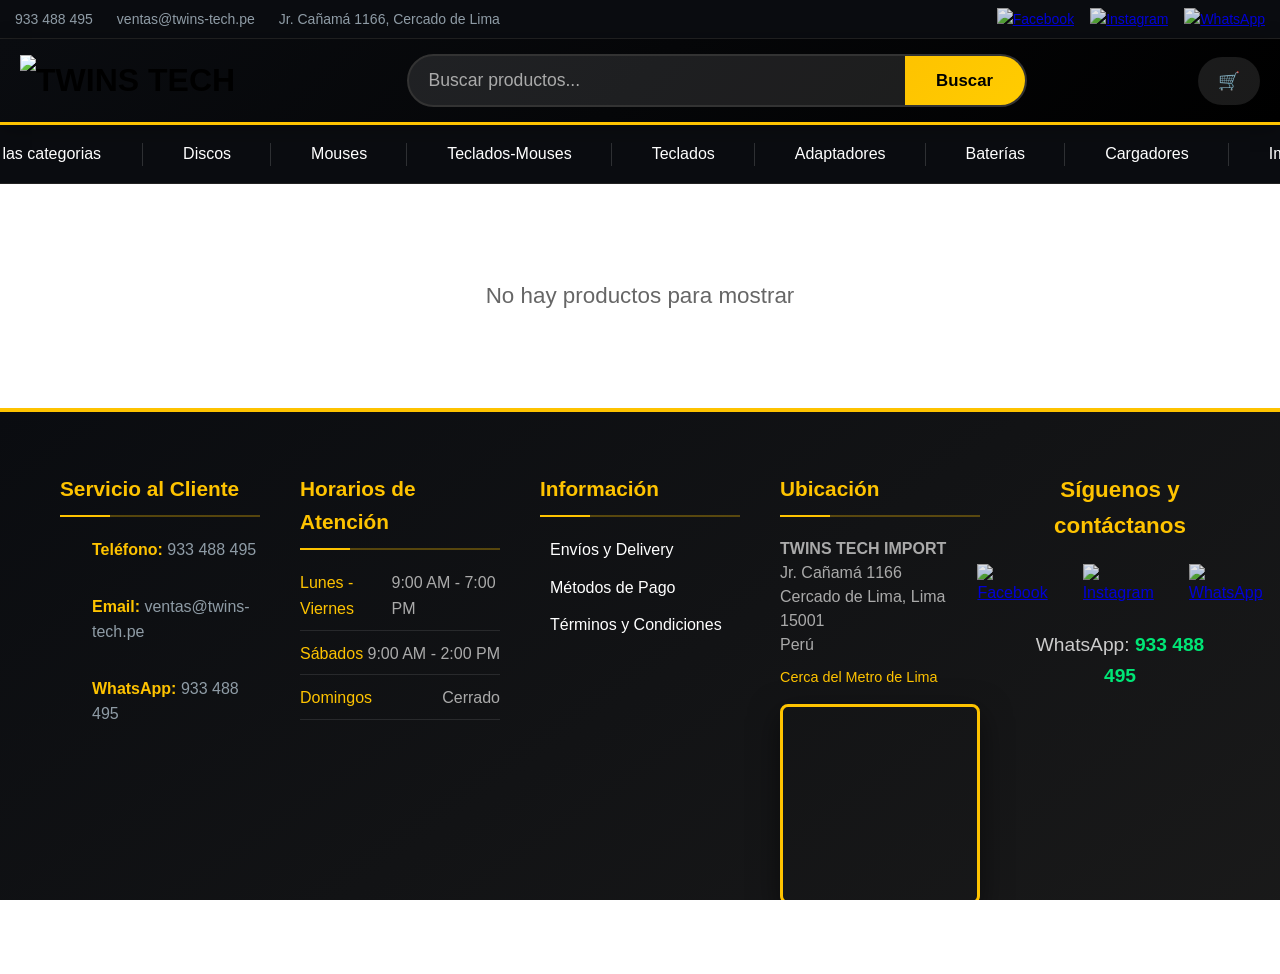
==== commit 1a0ce611: "Add files via upload" ====
--- a/index.html
+++ b/index.html
@@ -4,58 +4,76 @@
     <meta charset="UTF-8">
     <meta name="viewport" content="width=device-width, initial-scale=1.0">
     <title>TWINS TECH - Tienda de Hardware Tecnológico</title>
-    <!-- Versión actualizada para romper caché -->
-    <link rel="stylesheet" href="styles.css?v=20260228">
+    <link rel="stylesheet" href="styles.css?v=20260228d">
 </head>
 <body>
 
-    <!-- Header dinámico -->
+    <!-- Header dinámico - con limpieza automática de duplicados -->
     <script>
-        fetch('header.html')
-            .then(response => response.text())
-            .then(data => {
-                document.body.insertAdjacentHTML('afterbegin', data);
-                
-                // ¡IMPORTANTE! Actualizamos el carrito DESPUÉS de que el header esté en el DOM
+        (function loadHeaderSafely() {
+            // Selector completo para capturar top-bar + header + nav
+            const headerElements = document.querySelectorAll('.top-bar, .main-header, .categories');
+
+            if (headerElements.length > 0) {
+                console.log(`🛡️ Elementos de header ya existen (${headerElements.length}) → skip fetch`);
                 setTimeout(() => {
-                    if (typeof updateCart === 'function') {
-                        updateCart();
-                        console.log('✅ Contador carrito actualizado después de cargar header (index.html)');
+                    if (typeof updateCart === 'function') updateCart();
+                }, 150);
+                return;
+            }
+
+            console.log('🟢 No hay elementos de header → fetch');
+
+            fetch('header.html?v=20260228d')
+                .then(response => {
+                    if (!response.ok) throw new Error(`HTTP ${response.status}`);
+                    return response.text();
+                })
+                .then(data => {
+                    if (document.querySelectorAll('.top-bar, .main-header, .categories').length > 0) {
+                        console.warn('⚠️ Header apareció durante fetch → abort');
+                        return;
                     }
-                }, 300);
-            })
-            .catch(err => console.error('Error cargando header:', err));
+
+                    document.body.insertAdjacentHTML('afterbegin', data);
+
+                    const countAfter = document.querySelectorAll('.top-bar, .main-header, .categories').length;
+                    console.log(`Elementos después de insertar: ${countAfter}`);
+
+                    // Limpieza automática si hay duplicados
+                    if (countAfter > 3) {  // top-bar + header + nav = ~3
+                        console.error('¡DUPLICADOS DETECTADOS! Limpiando extras...');
+                        const all = document.querySelectorAll('.top-bar, .main-header, .categories');
+                        for (let i = 3; i < all.length; i++) {  // deja los primeros 3
+                            all[i].remove();
+                            console.log('Eliminado duplicado:', all[i].outerHTML.substring(0, 100) + '...');
+                        }
+                    }
+
+                    setTimeout(() => {
+                        if (typeof updateCart === 'function') {
+                            updateCart();
+                            console.log('✅ Carrito actualizado post-inserción');
+                        }
+                    }, 400);
+                })
+                .catch(err => console.error('Error fetch header:', err));
+        })();
     </script>
 
-    <!-- Carrusel horizontal de anuncios -->
+    <!-- Resto de tu página (carrusel, productos, etc.) -->
     <section class="horizontal-ads-carousel">
-        <div class="carousel-container">
-            <button class="carousel-arrow prev" onclick="moveHorizontalAds(-1)">❮</button>
-
-            <div class="carousel-track" id="horizontalAdsTrack">
-                <!-- Las imágenes se cargarán aquí con JavaScript -->
-            </div>
-
-            <button class="carousel-arrow next" onclick="moveHorizontalAds(1)">❯</button>
-        </div>
-
-        <div class="carousel-indicators" id="horizontalAdsIndicators"></div>
+        <!-- ... -->
     </section>
 
-    <!-- Sección de Productos -->
     <section class="products-container">
         <div id="productsSection"></div>
     </section>
 
-    <!-- Anuncio horizontal fijo a la izquierda (si lo usas) -->
     <div class="side-ad">
-        <!-- Contenido del anuncio lateral -->
-        <button class="close-ad" onclick="closeSideAd()">×</button>
+        <!-- ... -->
     </div>
 
-    <!-- Scripts -->
-    <!-- Versión actualizada para romper caché -->
-    <script src="script.js?v=20260228"></script>
-
+    <script src="script.js?v=20260228d"></script>
 </body>
 </html>
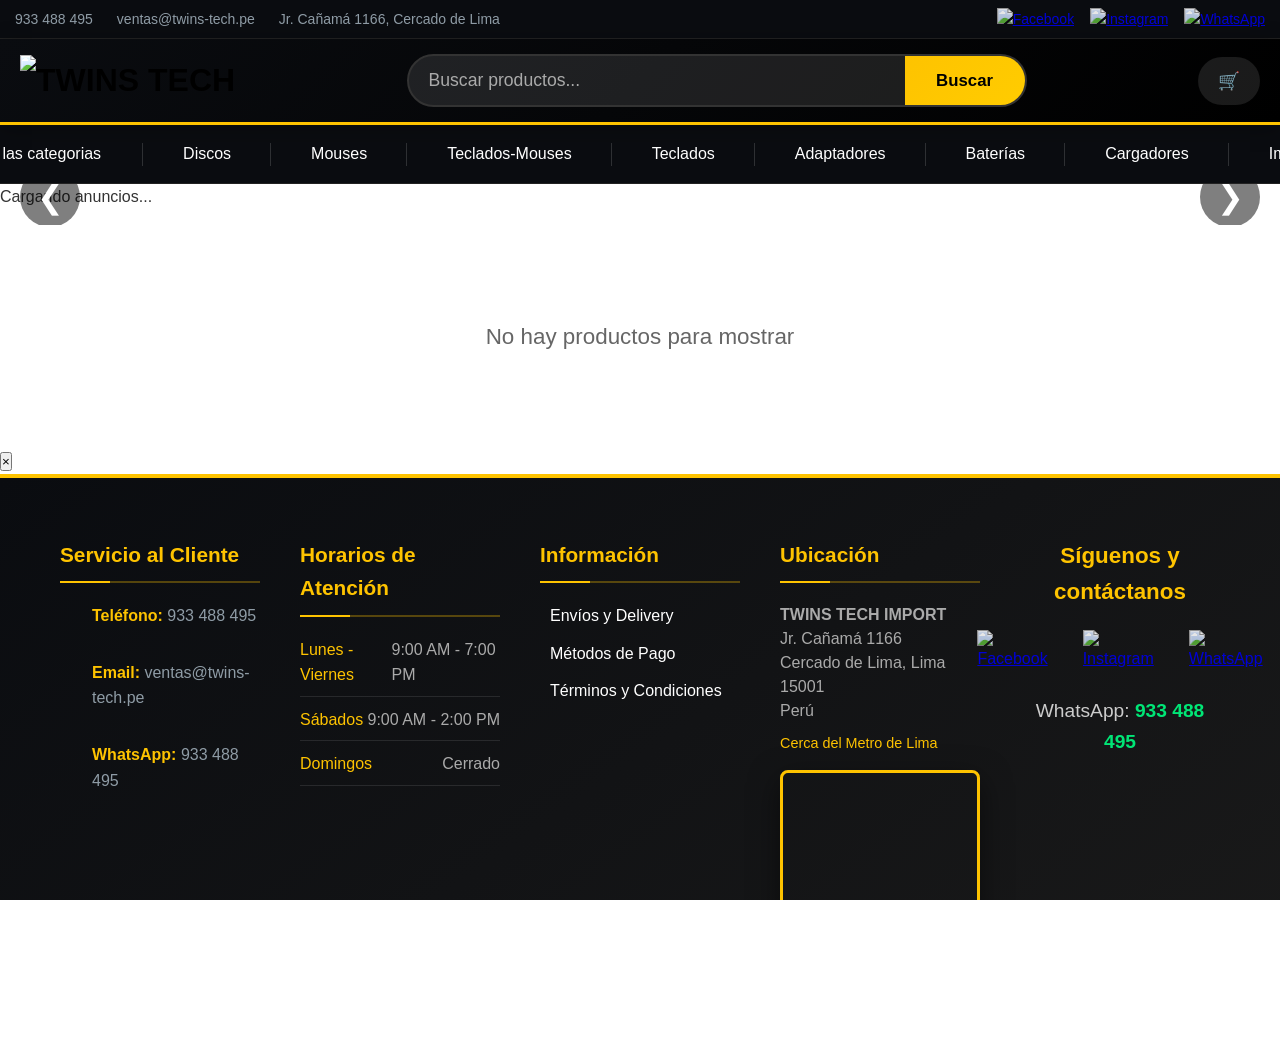
==== commit dd921e75: "Add files via upload" ====
--- a/index.html
+++ b/index.html
@@ -4,76 +4,118 @@
     <meta charset="UTF-8">
     <meta name="viewport" content="width=device-width, initial-scale=1.0">
     <title>TWINS TECH - Tienda de Hardware Tecnológico</title>
-    <link rel="stylesheet" href="styles.css?v=20260228d">
+    <!-- Versión para romper caché -->
+    <link rel="stylesheet" href="styles.css?v=20260228f">
 </head>
 <body>
 
-    <!-- Header dinámico - con limpieza automática de duplicados -->
+    <!-- Header dinámico - BLINDADO TOTAL (chequea top-bar + header + categorías) -->
     <script>
         (function loadHeaderSafely() {
-            // Selector completo para capturar top-bar + header + nav
-            const headerElements = document.querySelectorAll('.top-bar, .main-header, .categories');
+            // Selector que cubre TODAS las partes del header
+            const headerParts = document.querySelectorAll('.top-bar, .main-header, .categories');
+            const countBefore = headerParts.length;
 
-            if (headerElements.length > 0) {
-                console.log(`🛡️ Elementos de header ya existen (${headerElements.length}) → skip fetch`);
+            console.log(`[index] Chequeo inicial: ${countBefore} partes de header encontradas`);
+
+            if (countBefore >= 3) {  // top-bar + main-header + categories ≈ 3
+                console.log(`[index] Header YA completo (${countBefore}) → NO fetch`);
                 setTimeout(() => {
                     if (typeof updateCart === 'function') updateCart();
                 }, 150);
                 return;
             }
 
-            console.log('🟢 No hay elementos de header → fetch');
+            console.log('[index] No hay header completo → iniciando fetch');
 
-            fetch('header.html?v=20260228d')
+            fetch('header.html?v=20260228f')
                 .then(response => {
                     if (!response.ok) throw new Error(`HTTP ${response.status}`);
                     return response.text();
                 })
                 .then(data => {
-                    if (document.querySelectorAll('.top-bar, .main-header, .categories').length > 0) {
-                        console.warn('⚠️ Header apareció durante fetch → abort');
+                    // Chequeo justo antes de insertar
+                    const currentCount = document.querySelectorAll('.top-bar, .main-header, .categories').length;
+                    if (currentCount >= 3) {
+                        console.warn(`[index] Header apareció durante fetch (${currentCount}) → abort`);
                         return;
                     }
 
+                    console.log('[index] Insertando header...');
                     document.body.insertAdjacentHTML('afterbegin', data);
 
                     const countAfter = document.querySelectorAll('.top-bar, .main-header, .categories').length;
-                    console.log(`Elementos después de insertar: ${countAfter}`);
+                    console.log(`[index] Partes después de insertar: ${countAfter}`);
 
                     // Limpieza automática si hay duplicados
-                    if (countAfter > 3) {  // top-bar + header + nav = ~3
-                        console.error('¡DUPLICADOS DETECTADOS! Limpiando extras...');
-                        const all = document.querySelectorAll('.top-bar, .main-header, .categories');
-                        for (let i = 3; i < all.length; i++) {  // deja los primeros 3
-                            all[i].remove();
-                            console.log('Eliminado duplicado:', all[i].outerHTML.substring(0, 100) + '...');
+                    if (countAfter > 3) {
+                        console.error('[index] ¡DUPLICADOS DETECTADOS! Limpiando extras...');
+                        const allParts = document.querySelectorAll('.top-bar, .main-header, .categories');
+                        
+                        // Dejamos solo la primera ocurrencia de cada tipo
+                        const keepers = new Set();
+                        for (let el of allParts) {
+                            const key = el.className.trim();
+                            if (keepers.has(key)) {
+                                el.remove();
+                                console.log('[index] Eliminado duplicado:', key);
+                            } else {
+                                keepers.add(key);
+                            }
                         }
                     }
 
+                    // Actualizamos carrito
                     setTimeout(() => {
                         if (typeof updateCart === 'function') {
                             updateCart();
-                            console.log('✅ Carrito actualizado post-inserción');
+                            console.log('[index] ✅ Contador carrito actualizado post-inserción');
                         }
                     }, 400);
                 })
-                .catch(err => console.error('Error fetch header:', err));
+                .catch(err => console.error('[index] Error fetch header:', err));
         })();
     </script>
 
-    <!-- Resto de tu página (carrusel, productos, etc.) -->
+    <!-- Carrusel horizontal de anuncios - RESTAURADO -->
     <section class="horizontal-ads-carousel">
-        <!-- ... -->
+        <div class="carousel-container">
+            <button class="carousel-arrow prev" onclick="moveHorizontalAds(-1)">❮</button>
+
+            <div class="carousel-track" id="horizontalAdsTrack">
+                <div class="carousel-loading">Cargando anuncios...</div>
+            </div>
+
+            <button class="carousel-arrow next" onclick="moveHorizontalAds(1)">❯</button>
+        </div>
+
+        <div class="carousel-indicators" id="horizontalAdsIndicators"></div>
     </section>
 
+    <!-- Sección de Productos -->
     <section class="products-container">
         <div id="productsSection"></div>
     </section>
 
+    <!-- Anuncio lateral (opcional) -->
     <div class="side-ad">
-        <!-- ... -->
+        <!-- Contenido del anuncio lateral -->
+        <button class="close-ad" onclick="this.parentElement.style.display='none'">×</button>
     </div>
 
-    <script src="script.js?v=20260228d"></script>
+    <!-- Scripts -->
+    <script src="script.js?v=20260228f"></script>
+
+    <!-- Llamada explícita al carrusel -->
+    <script>
+        document.addEventListener('DOMContentLoaded', () => {
+            if (typeof cargarAnuncios === 'function') {
+                cargarAnuncios();
+            } else {
+                console.error('Función cargarAnuncios no encontrada');
+            }
+        });
+    </script>
+
 </body>
 </html>
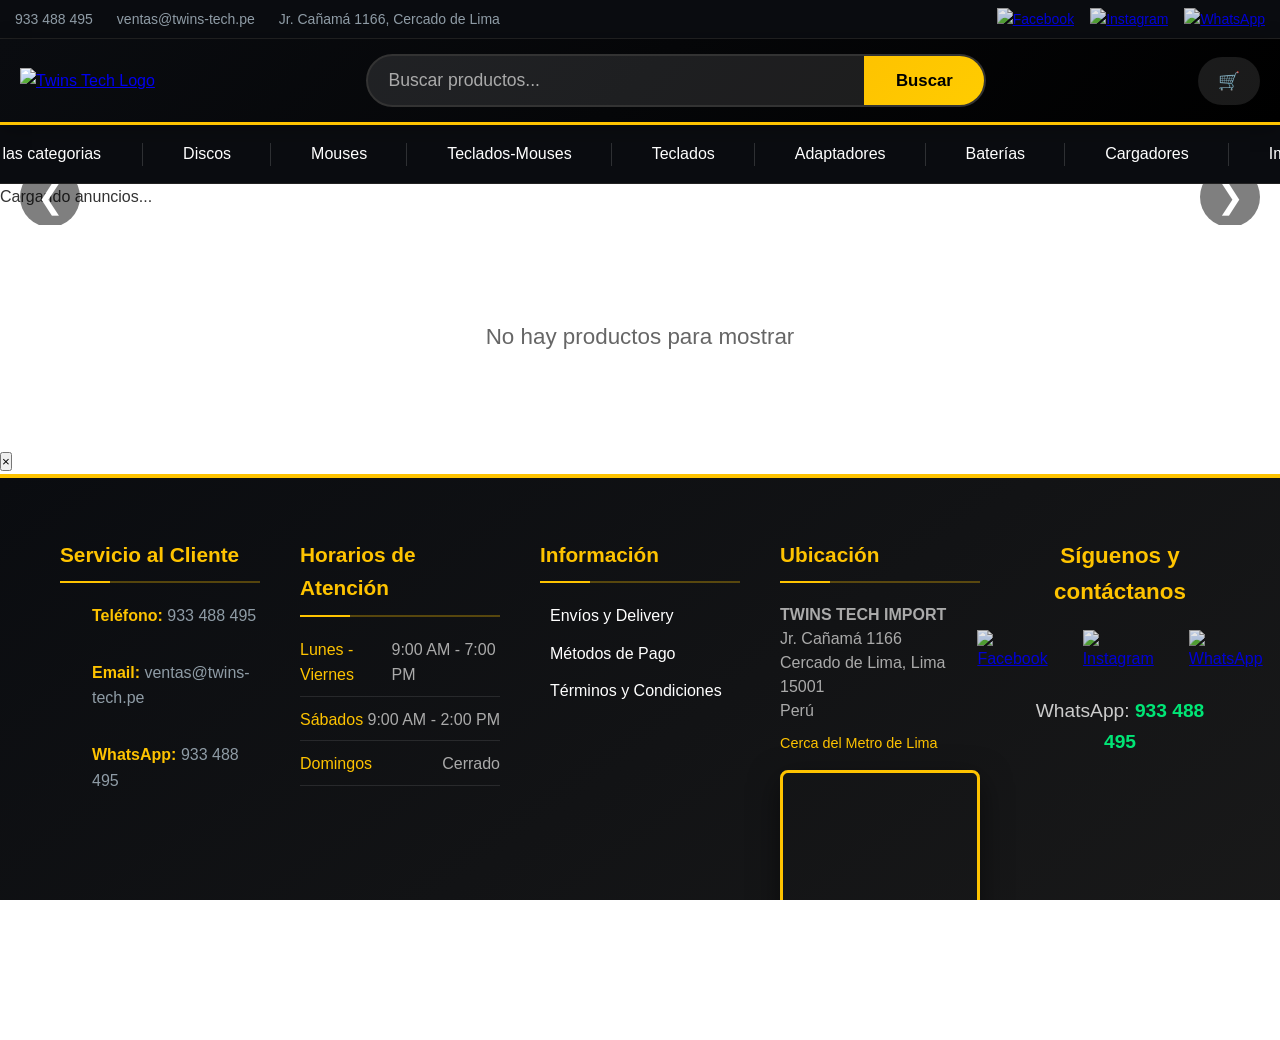
==== commit 0a519fe6: "Update index.html" ====
--- a/index.html
+++ b/index.html
@@ -4,24 +4,22 @@
     <meta charset="UTF-8">
     <meta name="viewport" content="width=device-width, initial-scale=1.0">
     <title>TWINS TECH - Tienda de Hardware Tecnológico</title>
-    <!-- Versión para romper caché -->
     <link rel="stylesheet" href="styles.css?v=20260228f">
 </head>
 <body>
 
-    <!-- Header dinámico - BLINDADO TOTAL (chequea top-bar + header + categorías) -->
     <script>
         (function loadHeaderSafely() {
-            // Selector que cubre TODAS las partes del header
             const headerParts = document.querySelectorAll('.top-bar, .main-header, .categories');
             const countBefore = headerParts.length;
 
             console.log(`[index] Chequeo inicial: ${countBefore} partes de header encontradas`);
 
-            if (countBefore >= 3) {  // top-bar + main-header + categories ≈ 3
+            if (countBefore >= 3) {
                 console.log(`[index] Header YA completo (${countBefore}) → NO fetch`);
                 setTimeout(() => {
                     if (typeof updateCart === 'function') updateCart();
+                    if (typeof cargarLogo === 'function') cargarLogo(); // ✅ AGREGADO
                 }, 150);
                 return;
             }
@@ -34,7 +32,6 @@
                     return response.text();
                 })
                 .then(data => {
-                    // Chequeo justo antes de insertar
                     const currentCount = document.querySelectorAll('.top-bar, .main-header, .categories').length;
                     if (currentCount >= 3) {
                         console.warn(`[index] Header apareció durante fetch (${currentCount}) → abort`);
@@ -47,29 +44,31 @@
                     const countAfter = document.querySelectorAll('.top-bar, .main-header, .categories').length;
                     console.log(`[index] Partes después de insertar: ${countAfter}`);
 
-                    // Limpieza automática si hay duplicados
                     if (countAfter > 3) {
                         console.error('[index] ¡DUPLICADOS DETECTADOS! Limpiando extras...');
                         const allParts = document.querySelectorAll('.top-bar, .main-header, .categories');
-                        
-                        // Dejamos solo la primera ocurrencia de cada tipo
                         const keepers = new Set();
                         for (let el of allParts) {
                             const key = el.className.trim();
                             if (keepers.has(key)) {
                                 el.remove();
-                                console.log('[index] Eliminado duplicado:', key);
                             } else {
                                 keepers.add(key);
                             }
                         }
                     }
 
-                    // Actualizamos carrito
+                    // ✅ Carrito Y logo después de insertar el header
                     setTimeout(() => {
                         if (typeof updateCart === 'function') {
                             updateCart();
                             console.log('[index] ✅ Contador carrito actualizado post-inserción');
+                        }
+                        if (typeof cargarLogo === 'function') {
+                            cargarLogo(); // ✅ AGREGADO
+                            console.log('[index] ✅ Logo cargado post-inserción');
+                        } else {
+                            console.warn('[index] ⚠️ cargarLogo() no encontrada');
                         }
                     }, 400);
                 })
@@ -77,36 +76,27 @@
         })();
     </script>
 
-    <!-- Carrusel horizontal de anuncios - RESTAURADO -->
     <section class="horizontal-ads-carousel">
         <div class="carousel-container">
             <button class="carousel-arrow prev" onclick="moveHorizontalAds(-1)">❮</button>
-
             <div class="carousel-track" id="horizontalAdsTrack">
                 <div class="carousel-loading">Cargando anuncios...</div>
             </div>
-
             <button class="carousel-arrow next" onclick="moveHorizontalAds(1)">❯</button>
         </div>
-
         <div class="carousel-indicators" id="horizontalAdsIndicators"></div>
     </section>
 
-    <!-- Sección de Productos -->
     <section class="products-container">
         <div id="productsSection"></div>
     </section>
 
-    <!-- Anuncio lateral (opcional) -->
     <div class="side-ad">
-        <!-- Contenido del anuncio lateral -->
         <button class="close-ad" onclick="this.parentElement.style.display='none'">×</button>
     </div>
 
-    <!-- Scripts -->
     <script src="script.js?v=20260228f"></script>
 
-    <!-- Llamada explícita al carrusel -->
     <script>
         document.addEventListener('DOMContentLoaded', () => {
             if (typeof cargarAnuncios === 'function') {
@@ -118,4 +108,4 @@
     </script>
 
 </body>
-</html>+</html>
--- a/styles.css
+++ b/styles.css
@@ -1316,9 +1316,12 @@
     border-bottom: 1px solid #ddd;
     width: 100%;
     max-width: 100vw;
-    position: relative;
-    z-index: 20000;
-    overflow: visible; 
+
+    position: sticky;   /* 👈 CAMBIO IMPORTANTE */
+    top: 0;             /* 👈 SE PEGA ARRIBA */
+    z-index: 30000;     /* 👈 más alto que todo */
+
+    overflow: visible;
 }
 
 .header-top {
